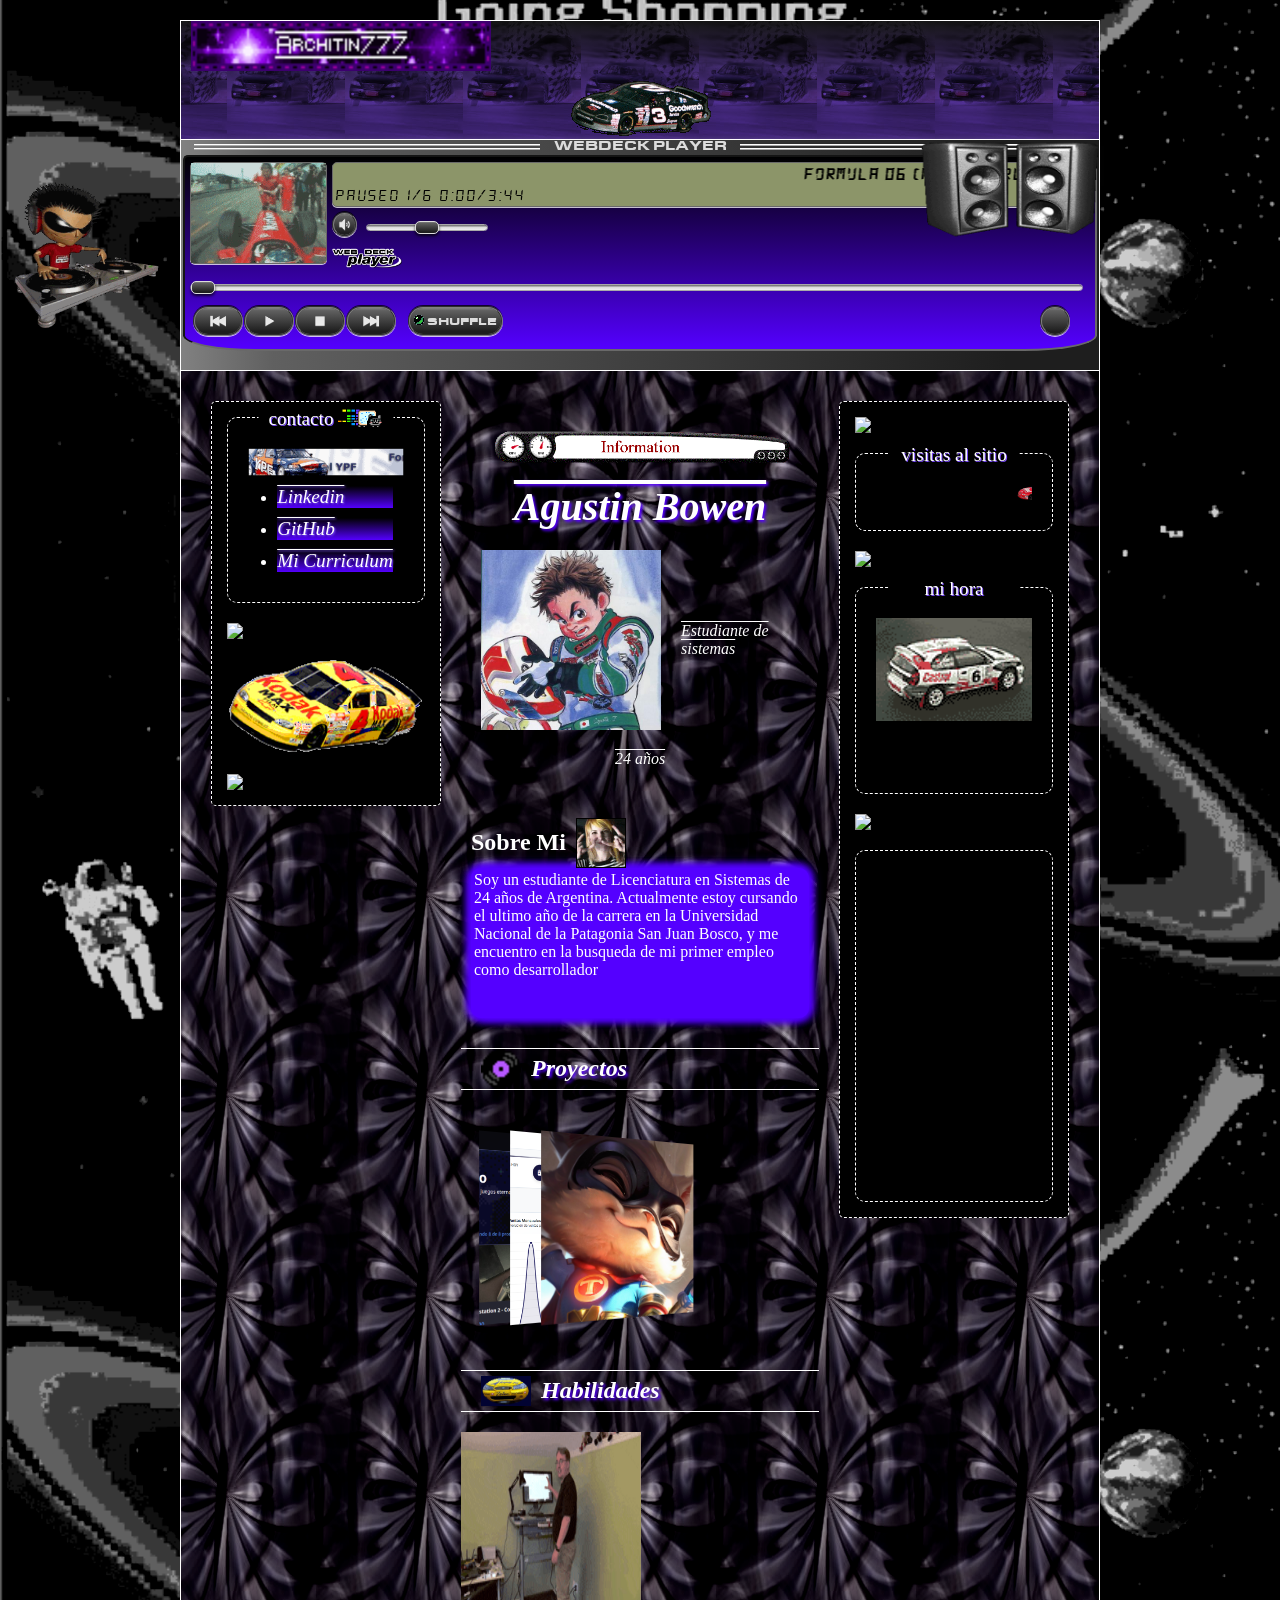
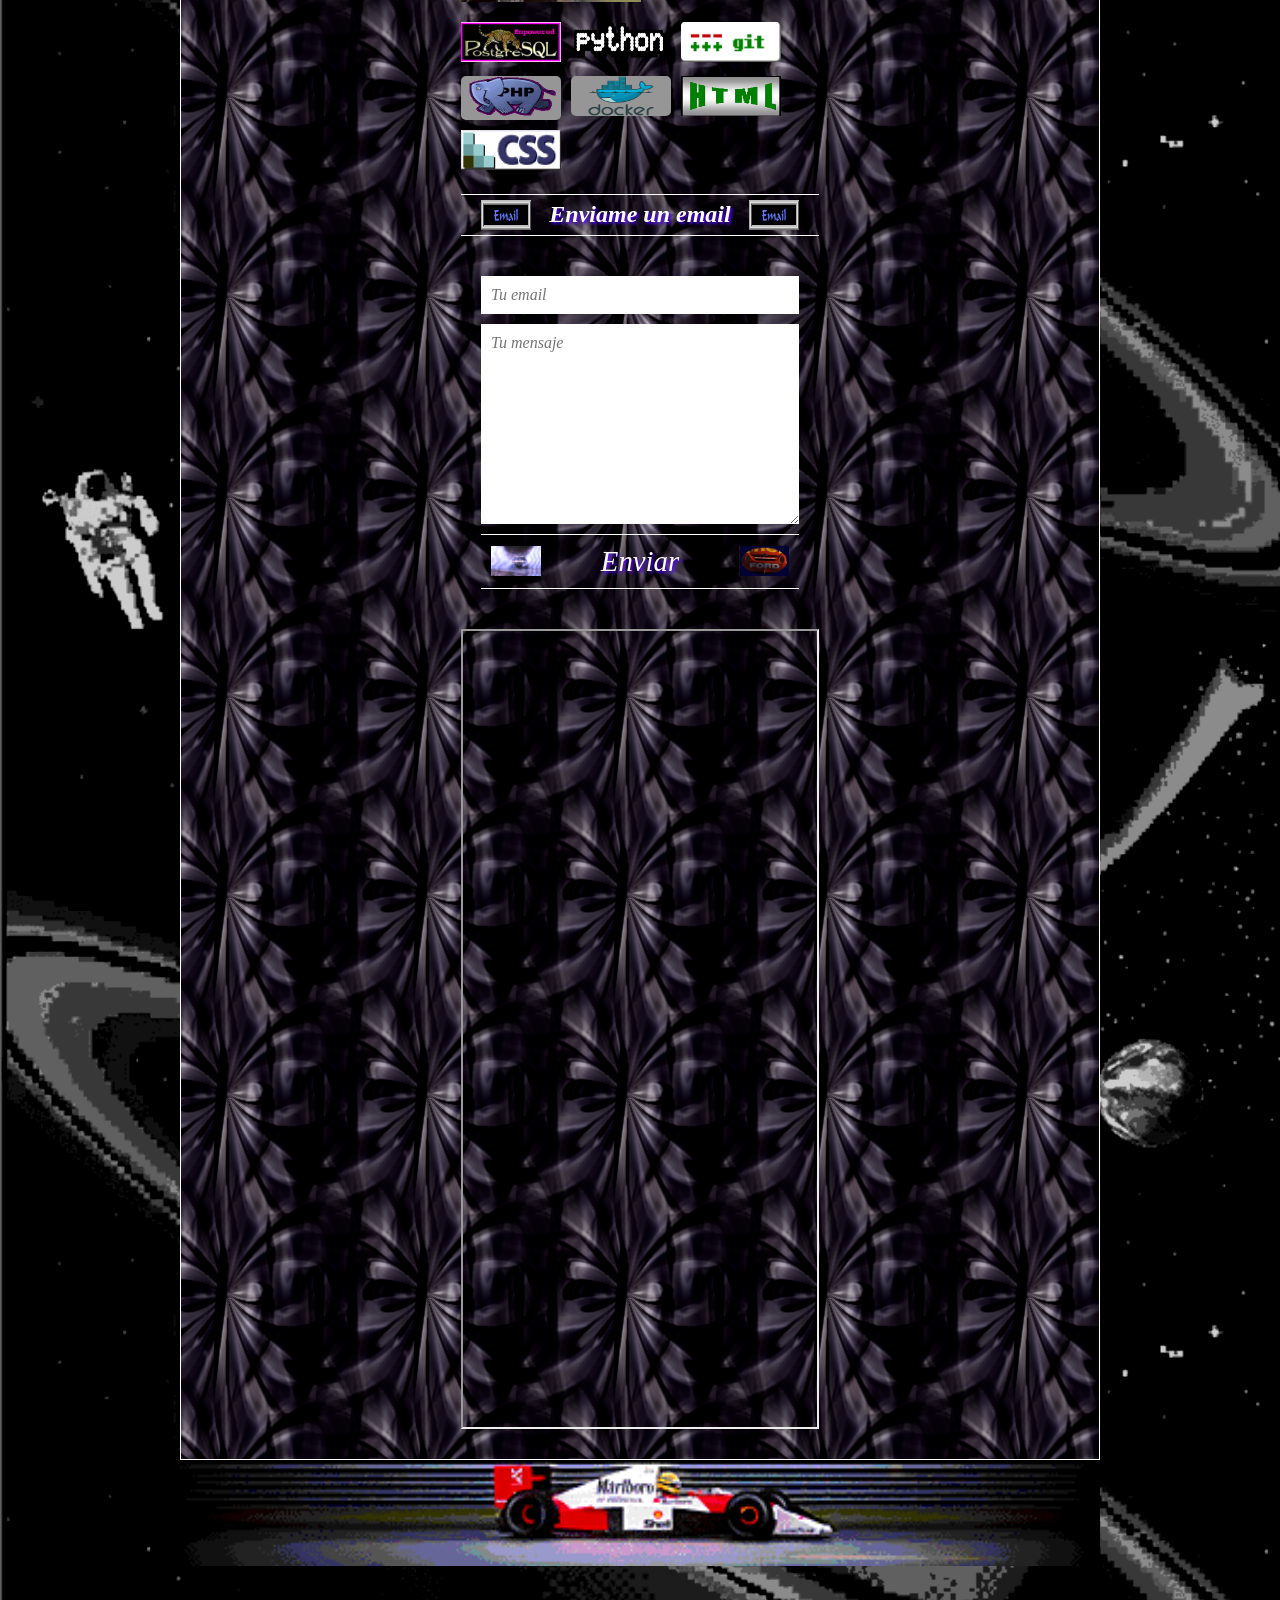
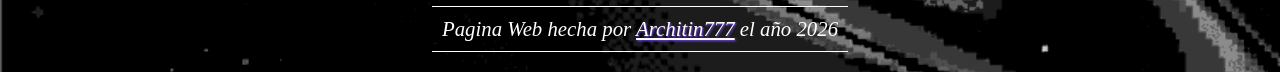
==== index.html @ ada879ee "guestbook y chat" ====
<!DOCTYPE html>
<html lang="en">

<head>
    <meta charset="UTF-8">
    <meta name="viewport" content="width=device-width, initial-scale=1.0">
    <title>Architin777</title>
    <link rel="stylesheet" href="style.css">
    <script src="script.js" defer></script>
</head>

<body>
    
    <div class="container">
        <header>
            <nav>
                <div> <img src="./imgs/architin777.gif" alt="Logo" style="width:300px; height:50px;">
                    <img src="imgs/dalesr.gif" alt="Dales R Gif" loading="lazy">
                </div>
                <ul class="nav-links">
                    <li>Bienvenidos al sitio de architin777</li>
                    <li> <img src="https://michael-murder.neocities.org/main/graphics/blinkies/dvdcrazy.gif"
                            loading="lazy"></li>
                </ul>
            </nav>
        </header>
        <div class="music-player" style="padding:0; height:230px;">
            <iframe src="./webdeck-player/index.html" style="width:100%; height:100%; border:none;"
                autoplay="1"></iframe>
            <img src="./imgs/dj.gif" class="dj-gif" alt="DJ Gif">
            <img src="./imgs/speaker.gif" class="speaker-gif" alt="Speaker Gif">
        </div>
        <main class="grid-layout">
            <section class="panel left-panel">
                <div class="card">
                    <div class="card-title">contacto <img src="./imgs/nyancatskrillex.gif" alt="Nyan Cat Skrillex Gif"
                            style="width:50px; height:20px;"></div>

                    <img src="imgs/tc2000.gif" style="width:100%; height:auto; margin-bottom:10px;">
                    <ul class="contact-links">
                        <li><a href="https://linkedin.com/in/AgustinBowen" target="_blank">Linkedin</a></li>
                        <li><a href="https://github.com/AgustinBowen" target="_blank">GitHub</a></li>
                        <li><a href="https://drive.google.com/file/d/16XlXaH6S8TQX6jD--J1VBYf2-_fUxiNt/view?usp=sharing" target="_blank">Mi Curriculum</a></li>
                    </ul>
                </div>
                <img src="https://michael-murder.neocities.org/main/graphics/blinkies/evanescence.gif">
                <img src="imgs/nascar2.gif">
                <img src="https://michael-murder.neocities.org/main/graphics/blinkies/paramore.gif" loading="lazy">
            </section>
            <section class="panel center-panel">
                <div class="card profile-card">
                    <img src="imgs/tacometro.gif" class="top-gif" style="width:100%; height:auto;">
                    <h2 class="profile-name">Agustin Bowen</h2>
                    <div class="profile-info">
                        <img src="./imgs/capeta.jpg" alt="Profile Picture">
                        <p>Estudiante de sistemas</p>
                    </div>
                    <p>24 años</p>
                </div>
                <div class="glowpad">
                    <div class="about-header" style="display:flex; align-items:center; gap:10px;">
                        <h2 style="color:#fff;">Sobre Mi</h2>
                        <img src="./imgs/hayleyaboutme.gif" alt="About Gif" style="width:50px; height:50px; ">
                    </div>
                    <div class="glow">
                        Soy un estudiante de Licenciatura en Sistemas de 24 años de Argentina.
                        Actualmente estoy cursando el ultimo año de la carrera en la Universidad Nacional de la
                        Patagonia San Juan Bosco, y me encuentro en la busqueda de mi primer empleo como desarrollador
                    </div>
                </div>
                <div class="projects-card">
                    <div class="projects-header">
                        <img src="./imgs/vinyl.gif">
                        <h2>Proyectos</h2>
                    </div>
                    <div id="vinyl-gallery">
                        <a href="github.com/architin777" target="_blank">
                            <div class="vinyl-item">
                                <div class="vinyl">
                                    <img src="./imgs/elcartucho.PNG" alt="">
                                </div>
                                <span class="title">El Cartucho - ECommerce</span>
                            </div>
                        </a>
                        <a href="https://github.com/AgustinBowen/ElCartucho-Admin" target="_blank">
                            <div class="vinyl-item">
                                <div class="vinyl">
                                    <img src="./imgs/elcartuchoadmin.PNG" alt="">
                                </div>
                                <span class="title">El Cartucho - Admin Panel</span>
                            </div>
                        </a>
                        <a href="https://github.com/AgustinBowen/CapitanTeemo" target="_blank">
                            <div class="vinyl-item">
                                <div class="vinyl">
                                    <img src="./imgs/capitanteemo.jpg" alt="">
                                </div>
                                <span class="title">Capitan Teemo - IDS Notificaciones Discord Bot</span>
                            </div>
                        </a>
                    </div>
                </div>
                <div class="card skills-card">
                    <div class="skills-header">
                        <img src="./imgs/racing.gif" alt="Email Header Gif" style="width:50px; height:30px;">
                        <h2>Habilidades</h2>
                    </div>
                    <div class="skills-gif-container">
                        <img src="./imgs/linus.gif" class="skills-gif" alt="Skills Gif">
                    </div>
                    <div class="skills-grid">
                        <div class="skill-sticker">
                            <img src="imgs/postgresql.PNG" alt="PostgreSQL">
                        </div>
                        <div class="skill-sticker">
                            <img src="imgs/python90slogo.png" alt="Python">
                        </div>
                        <div class="skill-sticker">
                            <img src="imgs/git.png" alt="Git">
                        </div>
                        <div class="skill-sticker" style="background-color:#969696; border-radius:5px;">
                            <img src="imgs/php.gif" alt="PHP">
                        </div>
                        <div class="skill-sticker">
                            <img src="imgs/docker.png" alt="Docker"
                                style="background-color:#969696; border-radius:5px;">
                        </div>
                        <div class="skill-sticker">
                            <img src="imgs/html.gif" alt="HTML">
                        </div>
                        <div class="skill-sticker">
                            <img src="imgs/css.gif" alt="CSS">
                        </div>
                    </div>
                </div>
                <div class="card email-card">
                    <div class="email-header">
                        <img src="./imgs/emailsendme.gif" alt="Email Header Gif" style="width:50px; height:30px;">
                        <h2 style="color:#fff;">Enviame un email</h2>
                        <img src="./imgs/emailsendme.gif" alt="Email Header Gif" style="width:50px; height:30px;">
                    </div>
                    <form action="https://formspree.io/f/xqejywbz" method="POST" class="contact-form">

                        <input style="font-style: italic; font-family: 'Times New Roman', Times, serif;" type="email" placeholder="Tu email" name="email" minlength="5" maxlength="100" required>

                        <textarea style="font-style: italic; font-family: 'Times New Roman', Times, serif;" name="message" placeholder="Tu mensaje" minlength="10" maxlength="1000"
                            required></textarea>

                        <button type="submit">
                            <img src="./imgs/wrc.gif" width="50" height="30">
                            Enviar
                            <img src="./imgs/v8supercars.gif" width="50" height="30">
                        </button>
                        <input type="text" name="_gotcha" style="display:none" tabindex="-1" autocomplete="off">
                    </form>
                    <p id="status"></p>
                    <div class="email-footer"></div>
                </div>
                <iframe src="https://architin777.atabook.org" style="height: 800px !important;"></iframe>
            </section>

            <section class="panel right-panel">
                <img src="https://y2k.neocities.org/blinkiez/tumblr_p011es475W1w5gvx6o2_250.gif" />
                <div class="card">
                    <img src="imgs/dalejr.gif" style="width:100%; height:auto; margin-bottom:10px;">
                    <div class="card-title">visitas al sitio</div>
                    <script type="text/javascript" src="https://counter.websiteout.com/js/30/0/0/0"></script>
                </div>
                <img
                    src="https://64.media.tumblr.com/6d12a2374206fe6e8fde0798e3e32894/b4a8996229d50d4f-94/s250x400/3acc1cd69506129cb3b230f1a2d5765969d5869c.gifv" />
                <div class="card">
                    <img src="imgs/toyotawrc.gif" style="width:100%; height:auto;">
                    <div class="card-title">mi hora</div>
                    <iframe
                        src="https://free.timeanddate.com/clock/iafj0nvs/n4109/tlar4/fn15/fs16/fcfff/tct/pct/ftbiu/bas0/bacc7acff/pa8/tt0/tw1/tm1/th1/ta1/tb4"
                        frameborder="0" width="174" height="52" allowtransparency="true"
                        class="time-date-clock"></iframe>
                </div>
                <img src="https://y2k.neocities.org/blinkiez/tumblr_p1yz3hCS6m1weku4wo6_250.gif" />
                <div class="card">
                    <iframe src="https://www3.cbox.ws/box/?boxid=3555483&boxtag=EYvEAg" width="100%" height="300" allowtransparency="yes" allow="autoplay" frameborder="0" marginheight="0" marginwidth="0" scrolling="auto"></iframe>	
                </div>
            </section>

        </main>
        <img src="imgs/senna.gif" class="bottom-gif" />
    </div>
</body>
<footer>
    <p>Pagina Web hecha por <a href="https://github.com/AgustinBowen">Architin777</a> el año 2026</p>
</footer>

</html>
---- style.css ----
a,
button {
    cursor: url('./cursors/Troll\ Face\ -\ Normal\ Select.cur'), pointer;
}

input,
textarea {
    cursor: url('./cursors/Troll\ Face\ -\ Text\ Select.cur'), text;
}

* {
    margin: 0;
    padding: 0;
    box-sizing: border-box;
    cursor: url('./cursors/Troll\ Face\ -\ Normal\ Select.cur'), auto !important;
}

body {
    display: flex;
    justify-content: center;
    flex-direction: column;
    align-items: center;
    position: relative;
    font-family: 'Times New Roman', cursive, sans-serif;

}
footer{
    color: #fff;
    margin-block: 20px;
    font-size: 1.3rem;
    font-style: italic;
    border-top: 1px solid #fff;
    border-bottom: 1px solid #fff;
    padding: 10px;
}

footer a {
    color: #fff;
    text-shadow: 1px 1px 2px #7c4dff;
    font-style: italic;
}

footer a:hover {
    text-shadow: 2px 2px 3px #5400ff;
    text-decoration: underline;
}

body::before {
    content: "";
    position: absolute;
    inset: 0;

    background-image: url('./imgs/strokes.gif');
    background-size: contain;
    background-position: center;

    filter: grayscale(100%) contrast(140%) brightness(80%);
    z-index: -1;
}

.container {
    width: 75%;
    height: 100%;
    display: flex;
    flex-direction: column;
    padding: 20px;
}

header {
    display: flex;
    justify-content: center;
    align-items: center;
    font-family: 'Courier New', sans-serif;
}

nav {
    display: flex;
    flex-direction: column;
    width: 100%;
    padding-inline: 10px;
    border: 1px solid #fff;
    border-radius: 0px;
    justify-content: space-evenly;
    height: 120px;
    position: relative;
}

nav h1 {
    font-size: 3rem;
    color: #fff;
    text-shadow: 2px 2px 3px #5400ff;
    font-family: 'Comic Sans MS', cursive, sans-serif;
}

nav::before {
    content: "";
    position: absolute;
    inset: 0;

    background:
        linear-gradient(to top,
            rgba(84, 0, 255, 0.7),
            rgba(0, 0, 0, 0.9)),
        url('./imgs/arabiandrift.jpg');

    background-size: contain;
    background-position: center;

    background-blend-mode: multiply;
    z-index: -1;
}

nav ul {
    display: flex;
    justify-content: space-between;
    align-items: center;
    padding: 10px;
    color: #fff;
    list-style: none;
    gap: 50px;
    background: linear-gradient(to top,
            #5400ff,
            #2a006e,
            #000);
}

.nav-links {
    color: #fff;
    font-weight: bold;
    font-family: 'Times New Roman', cursive, sans-serif;
    box-shadow: 0 0 10px #fff;
    margin-bottom: 10px;
}


main {
    min-height: 100vh;
    margin-bottom: 20px;
    position: relative;
    padding: 30px;
    border: 1px solid #fff;
}



main::before {
    content: "";
    position: absolute;
    inset: 0;

    background-image: url('./imgs/fondo90s.jpg');
    background-size: auto;
    background-repeat: repeat;
    background-position: center;

    filter: brightness(80%) contrast(150%) grayscale(50%);
    z-index: -1;
}

.grid-layout {
    display: grid;
    grid-template-columns: 230px 1fr 230px;
    /* antes 250px */
    gap: 20px;
    margin-bottom: 0px;
    align-items: start;
    /* que tome solo el alto del contenido */
}

.panel {
    display: flex;
    flex-direction: column;
    gap: 20px;
}

/* columnas laterales */
.left-panel,
.right-panel {
    background: #000;
    border: 1px dashed #fff;

    padding: 15px;
    border-radius: 5px;

    height: fit-content;
}

.card {
    position: relative;
    background: rgba(0, 0, 0, 0.9);
    padding: 30px 20px 20px;
    color: white;

    border: 1px dashed #ffffff;
    border-radius: 10px;

    display: flex;
    justify-content: center;
    align-items: center;
    flex-direction: column;
}

.card-title {
    position: absolute;
    top: -10px;
    left: 50%;
    transform: translateX(-50%);
    color: #5400ff;
    text-shadow: 1px 1px #7c4dff;

    background: rgba(0, 0, 0);
    padding: 0 10px;
    display:flex;
    align-items: center;
    justify-content: center;

    color: #fff;
    font-size: 1.2rem;
    white-space: nowrap;
    /* evita salto de línea */
    min-width: 130px;
    /* lo estira */
    text-align: center;
}


.large-card {
    min-height: 220px;
}



.card ul {
    list-style: disc;
    margin-left: 18px;
}

@media(max-width: 1100px) {
    .grid-layout {
        grid-template-columns: 1fr;
    }
}

@media(max-width: 760px) {
    .container {
        width: 95%;
    }

    nav {
        padding-inline: 20px;
        height: auto;
    }

    nav ul {
        flex-wrap: wrap;
        gap: 10px;
    }
}

.profile-card {
    background: none !important;
    text-decoration: overline;
    border: none !important;
    color: #fff;
    display: flex;
    flex-direction: column;
    align-items: center;
    justify-content: center;
    gap: 20px;
    font-style: italic;
}

.profile-card p:hover {
    text-shadow: 2px 2px 3px #5400ff;
    text-decoration: underline;
}

.profile-info {
    gap: 20px;
    display: flex;
    align-items: center;
}

.profile-name {
    font-size: 2.5rem;
    text-shadow: 2px 2px 3px #5400ff;
}

.profile-card img {
    width: 180px;
    height: 180px;
}

.contact-card {
    position: relative;
}


.contact-form {
    display: flex;
    flex-direction: column;
    gap: 10px;
    padding: 20px;
    font-size: 2rem;
    border-radius: 20px;
    width: 100%;
}

.contact-form input,
.contact-form textarea {
    padding: 10px;
    border: none;
    font-size: 1rem;
}

.contact-form textarea {
    height: 200px;
}

.contact-form button {
    padding: 10px;
    display:flex;
    justify-content: space-between;
    align-items: center;
    border: none;
    color: #fff;
    font-style: italic;
    border-top: 1px solid #fff;
    border-bottom: 1px solid #fff;
    background: transparent;
    font-size: 1.8rem;
    cursor: pointer;
    font-family: 'Times New Roman', cursive, sans-serif;
    text-shadow: 2px 2px 3px #5400ff;
}

.contact-form button:hover {
    text-shadow: 2px 2px 3px #5400ff;
    text-decoration: underline;
}

.form-title {
    text-shadow: 2px 2px 3px #5400ff;
}

.contact-links {
    list-style: square;
    margin-left: 18px;
}

.contact-links li {
    margin-bottom: 10px;
    background: linear-gradient(to top,
            #5400ff,
            #000);

}

.contact-links a {
    color: #fff;
    font-size: 1.2rem;
    text-shadow: 1px 1px 2px #7c4dff;
    text-decoration: overline;
    font-style: italic;
}
.contact-links a:hover {
    text-shadow: 2px 2px 3px #5400ff;
    text-decoration: underline;
}

.about-card {
    background: linear-gradient(to top,
            #5400ff,
            #000);
}

.about-card h2 {
    text-shadow: 2px 2px 3px #5400ff;
}

.about-card p {
    font-size: 0.9rem;
    line-height: 1.5;
}

.glowpad {
    margin: 0 auto;
    padding: 10px;
    width: 100%;
    box-sizing: border-box;
}

.glow {
    margin: 0 auto;
    width: 100%;
    height: 150px;
    border: 3px solid #5400ff;
    background: #5400ff;
    border-radius: 10px;
    box-shadow: 0px 0px 10px #5400ff, 0px 0px 10px #5400ff, 0px 0px 10px #5400ff, 0px 0px 10px #5400ff, 0px 0px 14px #5400ff;
    color: white;
    overflow-y: auto;
}


/*PROYECTOS VINILOS*/
.projects-card {
    overflow: hidden;
    background: transparent !important;
}

.projects-card h2 {
    text-shadow: 2px 2px 3px #5400ff;
}

#vinyl-gallery {
    width: 100%;
    height: 240px;

    display: flex;
    align-items: center;

    gap: 6px;

    overflow-x: auto;
    overflow-y: hidden;

    padding: 10px;
}

#vinyl-gallery::-webkit-scrollbar {
    height: 8px;
}

#vinyl-gallery::-webkit-scrollbar-thumb {
    background: transparent;
}

.vinyl-item {
    position: relative;
}

.vinyl {
    width: 25px;
    transition: .5s;
    perspective: 500px;
}

.vinyl:hover {
    width: 180px;
}

.vinyl img {
    width: 180px;
    height: 180px;

    object-fit: cover;


    transform: rotateY(25deg);

    transition: .5s;

}

.vinyl:hover img {
    transform: rotateY(10deg) scale(1.05);
}

.title {
    position: absolute;

    width: 180px;
    bottom: -25px;
    left: 0;

    opacity: 0;

    color: white;
    text-align: center;

    font-size: .8rem;

    transition: .3s;
}

.vinyl:hover+.title {
    opacity: 1;
}

.projects-header {
    margin-bottom: 20px;
    display: flex;
    align-items: center;
    width: 100%;
    height: 30px;
    gap: 10px;
    border-top: 1px solid #fff;
    border-bottom: 1px solid #fff;
    color: #fff;
    text-shadow: 2px 2px 3px #5400ff;
    padding: 20px;
    font-size: 1rem;
    font-style: italic;
}

.projects-header img {
    width: 40px;
    height: 40px;
}

main {
    min-height: 100vh;
    position: relative;
}

/* reemplazá esto que ya tenés: */
.webdeck-player-container {
    position: absolute;
    width: 600px;
    height: 250px;
    bottom: 20px;
    right: 20px;
    z-index: 1000;
}

.webdeck-player-container iframe {
    width: 100%;
    height: 100%;
    border: none;
}

.music-player {
    display: flex;
    justify-content: space-between;
    align-items: center;
    color: #fff;

    background: #000;
    border-left: 1px solid #fff;
    border-right: 1px solid #fff;

    position: relative;



    padding: 15px;
}

.player-info {
    display: flex;
    gap: 15px;
    align-items: center;
}

.player-info img {
    width: 60px;
    height: 60px;

    object-fit: cover;

    border: 2px solid #5400ff;
}

.player-controls {
    display: flex;
    align-items: center;
    gap: 10px;
}

.player-controls button {
    background: black;
    color: #fff;

    border: 1px solid #5400ff;

    padding: 8px;

    cursor: pointer;
}

#progress {
    width: 250px;
}

#volume {
    width: 100px;
}

.dj-gif {
    position: absolute;
    width: 150px;
    height: 150px;
    left: -170px;
    z-index: 1;
}

.speaker-gif {
    position: absolute;
    width: 200px;
    height: 100px;
    top: 0px;
    right: -20px;
    z-index: 1;
}


.skills-card{
    background: transparent !important;
    padding: 0 !important;
    border: none !important;
    display: flex;
}

.skills-header {
    margin-bottom: 20px;
    display: flex;
    align-items: center;
    gap: 10px;
    width: 100%;
    height: 30px;
    background-color: transparent;
    border-top: 1px solid #fff;
    border-bottom: 1px solid #fff;
    color: #fff;
    text-shadow: 2px 2px 3px #5400ff;
    padding: 20px;
    font-size: 1rem;
    font-style: italic;
}

.skills-gif-container{
    display: flex;
    justify-content: start;
    width: 100%;
    margin-bottom: 20px;
}

.skill-sticker>img {
    width: 100px;
    height: 40px;
}

.skills-grid {
    display: flex;
    flex-wrap: wrap;
    gap: 10px;
    width: 100%;
    justify-content: start;
}

.skills-gif {
    width: 180px;
    height: 170px;
}

.bottom-gif {
    width: 100%;
    height: auto;
    display: block;
    object-fit: cover;
}


.email-card{
    background: transparent !important;
    padding: 0 !important;
    border: none !important;
    display: flex;
}

.email-header {
    margin-bottom: 20px;
    display: flex;
    align-items: center;
    justify-content: space-between;
    width: 100%;
    height: 30px;
    background-color: transparent;
    border-top: 1px solid #fff;
    border-bottom: 1px solid #fff;
    color: #fff;
    text-shadow: 2px 2px 3px #5400ff;
    padding: 20px;
    font-size: 1rem;
    font-style: italic;
}
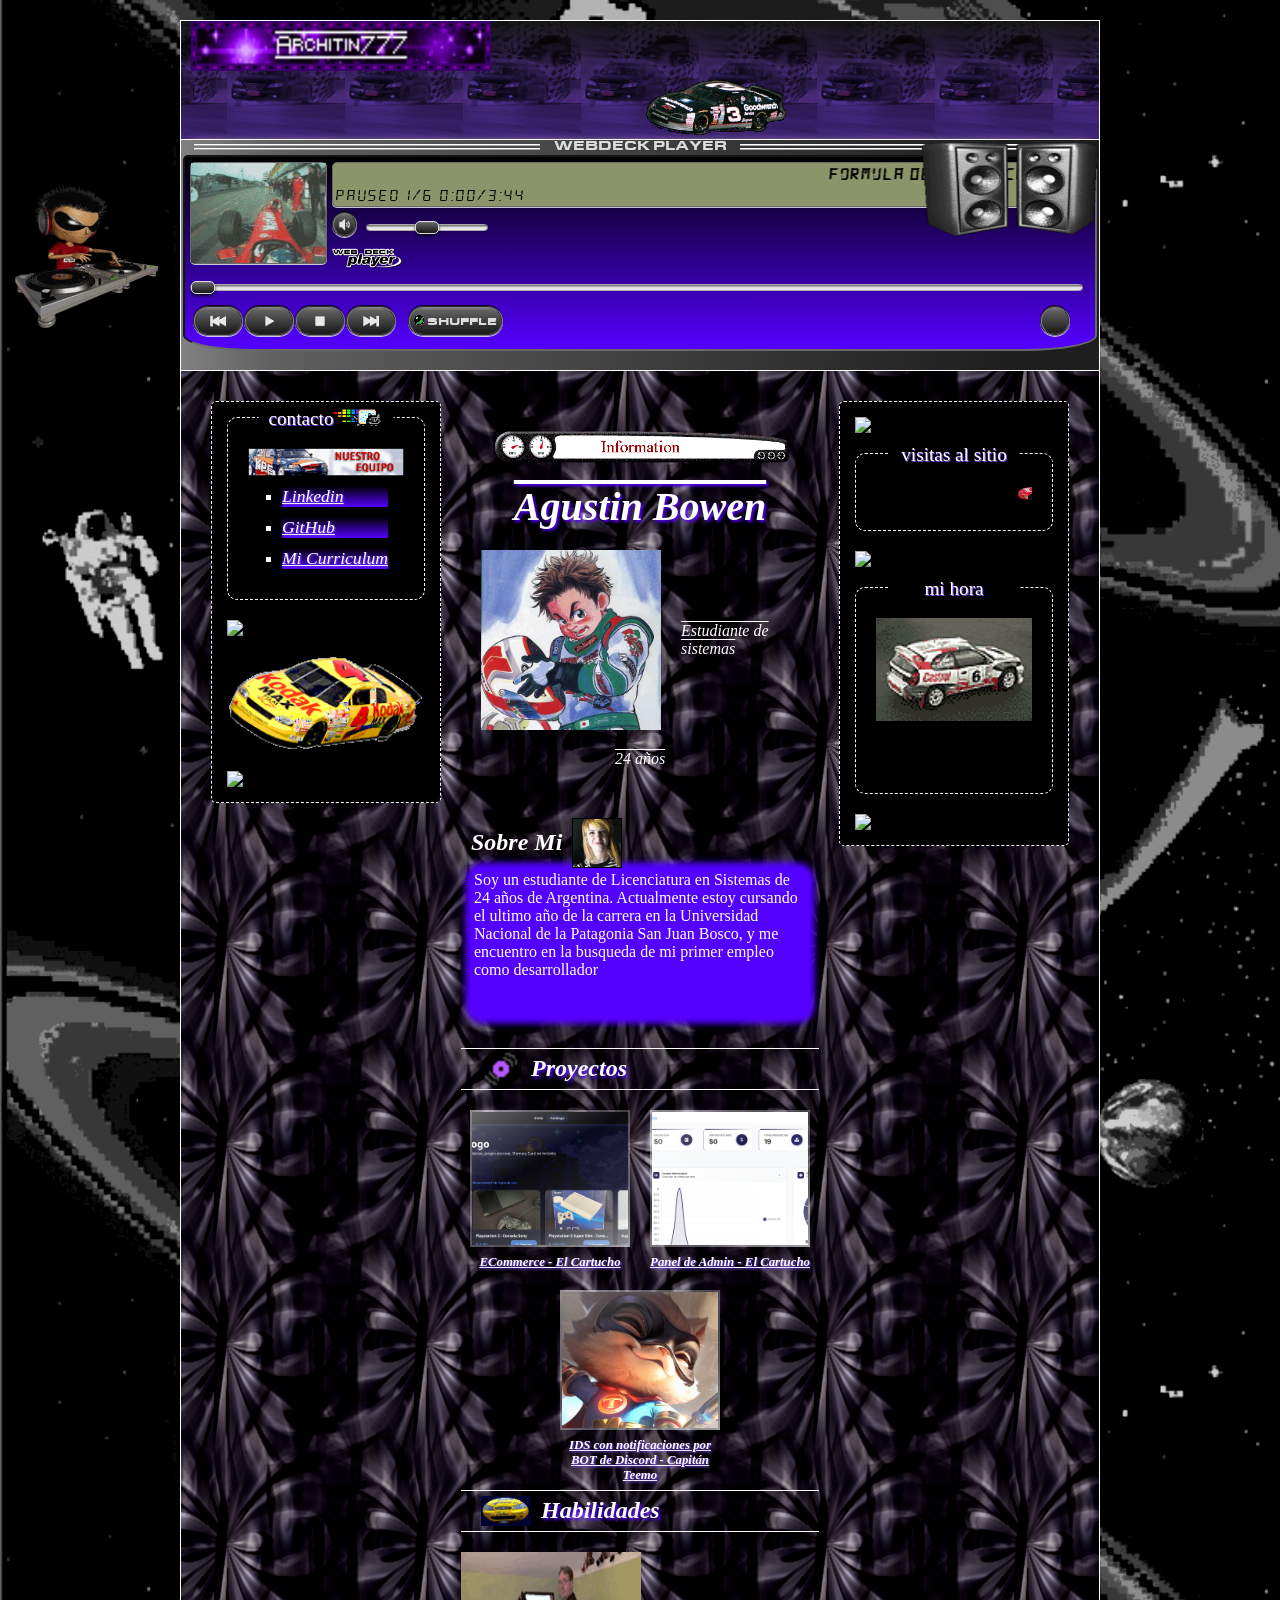
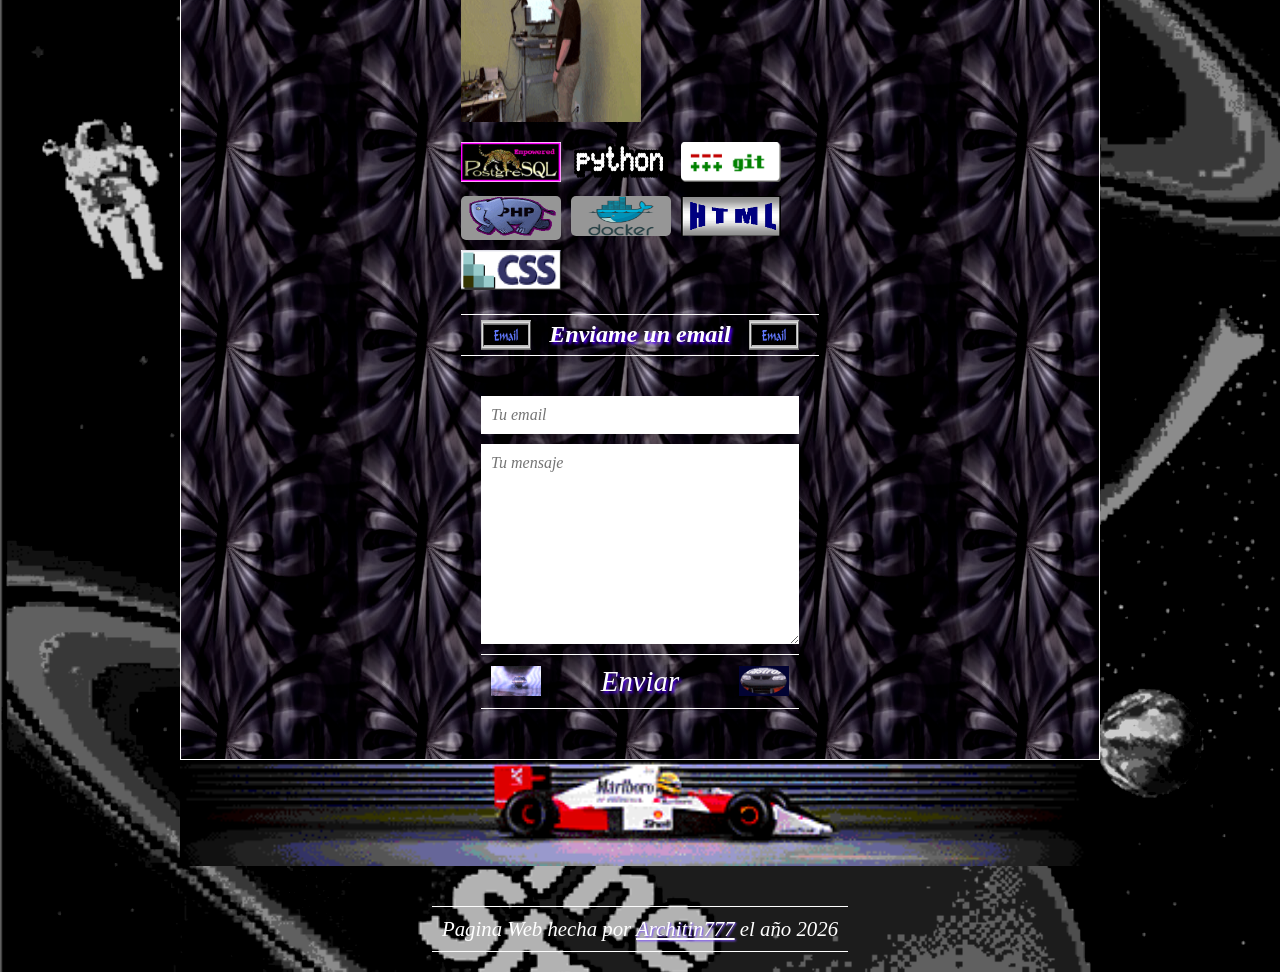
==== commit 46eb9cdd: "rediseño de los vinilos, ahora son cds y pequeños ajustes de estilos" ====
--- a/index.html
+++ b/index.html
@@ -10,7 +10,6 @@
 </head>
 
 <body>
-    
     <div class="container">
         <header>
             <nav>
@@ -40,7 +39,8 @@
                     <ul class="contact-links">
                         <li><a href="https://linkedin.com/in/AgustinBowen" target="_blank">Linkedin</a></li>
                         <li><a href="https://github.com/AgustinBowen" target="_blank">GitHub</a></li>
-                        <li><a href="https://drive.google.com/file/d/16XlXaH6S8TQX6jD--J1VBYf2-_fUxiNt/view?usp=sharing" target="_blank">Mi Curriculum</a></li>
+                        <li><a href="https://drive.google.com/file/d/16XlXaH6S8TQX6jD--J1VBYf2-_fUxiNt/view?usp=sharing"
+                                target="_blank">Mi Curriculum</a></li>
                     </ul>
                 </div>
                 <img src="https://michael-murder.neocities.org/main/graphics/blinkies/evanescence.gif">
@@ -69,36 +69,34 @@
                     </div>
                 </div>
                 <div class="projects-card">
+
                     <div class="projects-header">
                         <img src="./imgs/vinyl.gif">
                         <h2>Proyectos</h2>
                     </div>
-                    <div id="vinyl-gallery">
-                        <a href="github.com/architin777" target="_blank">
-                            <div class="vinyl-item">
-                                <div class="vinyl">
-                                    <img src="./imgs/elcartucho.PNG" alt="">
-                                </div>
-                                <span class="title">El Cartucho - ECommerce</span>
+                    <div class="projects-layout">
+
+                        <div class="recordPlayer">
+                            <div class="cd-case">
+                                <img class="cover" src="imgs/elcartucho.PNG">
                             </div>
-                        </a>
-                        <a href="https://github.com/AgustinBowen/ElCartucho-Admin" target="_blank">
-                            <div class="vinyl-item">
-                                <div class="vinyl">
-                                    <img src="./imgs/elcartuchoadmin.PNG" alt="">
-                                </div>
-                                <span class="title">El Cartucho - Admin Panel</span>
+                            <a class="cd-title" href="https://elcartucho.vercel.app/" target="_blank">ECommerce - El Cartucho</a>
+                        </div>
+
+                        <div class="recordPlayer">
+                            <div class="cd-case">
+                                <img class="cover" src="imgs/elcartuchoadmin.PNG">
                             </div>
-                        </a>
-                        <a href="https://github.com/AgustinBowen/CapitanTeemo" target="_blank">
-                            <div class="vinyl-item">
-                                <div class="vinyl">
-                                    <img src="./imgs/capitanteemo.jpg" alt="">
-                                </div>
-                                <span class="title">Capitan Teemo - IDS Notificaciones Discord Bot</span>
+                            <a class="cd-title" href="https://el-cartucho.vercel.app/" target="_blank">Panel de Admin - El Cartucho</a>
+                        </div>
+                        <div class="recordPlayer">
+                            <div class="cd-case">
+                                <img class="cover" src="imgs/capitanteemo.jpg">
                             </div>
-                        </a>
+                            <a class="cd-title" href="https://github.com/AgustinBowen/CapitanTeemo" target="_blank"> IDS con notificaciones por BOT de Discord - Capitán Teemo</a>
+                        </div>
                     </div>
+
                 </div>
                 <div class="card skills-card">
                     <div class="skills-header">
@@ -141,10 +139,11 @@
                     </div>
                     <form action="https://formspree.io/f/xqejywbz" method="POST" class="contact-form">
 
-                        <input style="font-style: italic; font-family: 'Times New Roman', Times, serif;" type="email" placeholder="Tu email" name="email" minlength="5" maxlength="100" required>
+                        <input style="font-style: italic; font-family: 'Times New Roman', Times, serif;" type="email"
+                            placeholder="Tu email" name="email" minlength="5" maxlength="100" required>
 
-                        <textarea style="font-style: italic; font-family: 'Times New Roman', Times, serif;" name="message" placeholder="Tu mensaje" minlength="10" maxlength="1000"
-                            required></textarea>
+                        <textarea style="font-style: italic; font-family: 'Times New Roman', Times, serif;"
+                            name="message" placeholder="Tu mensaje" minlength="10" maxlength="1000" required></textarea>
 
                         <button type="submit">
                             <img src="./imgs/wrc.gif" width="50" height="30">
@@ -156,7 +155,6 @@
                     <p id="status"></p>
                     <div class="email-footer"></div>
                 </div>
-                <iframe src="https://architin777.atabook.org" style="height: 800px !important;"></iframe>
             </section>
 
             <section class="panel right-panel">
@@ -177,9 +175,6 @@
                         class="time-date-clock"></iframe>
                 </div>
                 <img src="https://y2k.neocities.org/blinkiez/tumblr_p1yz3hCS6m1weku4wo6_250.gif" />
-                <div class="card">
-                    <iframe src="https://www3.cbox.ws/box/?boxid=3555483&boxtag=EYvEAg" width="100%" height="300" allowtransparency="yes" allow="autoplay" frameborder="0" marginheight="0" marginwidth="0" scrolling="auto"></iframe>	
-                </div>
             </section>
 
         </main>
--- a/style.css
+++ b/style.css
@@ -1,18 +1,36 @@
+/* links y botones */
 a,
 button {
-    cursor: url('./cursors/Troll\ Face\ -\ Normal\ Select.cur'), pointer;
-}
-
+    cursor: url("./cursors/Troll Face - Precision Select.cur"), pointer;
+}
+
+/* hover links */
+a:hover,
+button:hover {
+    cursor: url("./cursors/Troll Face - Precision Select.cur"), pointer;
+}
+
+/* campos de texto */
 input,
 textarea {
-    cursor: url('./cursors/Troll\ Face\ -\ Text\ Select.cur'), text;
+    cursor: url("./cursors/Troll Face - Text Select.cur"), text;
 }
 
 * {
     margin: 0;
     padding: 0;
     box-sizing: border-box;
-    cursor: url('./cursors/Troll\ Face\ -\ Normal\ Select.cur'), auto !important;
+}
+
+html,
+body,
+*{
+    font-family:
+        "Times New Roman",
+        "Liberation Serif",
+        "Nimbus Roman",
+        "Times",
+        serif;
 }
 
 body {
@@ -21,10 +39,11 @@
     flex-direction: column;
     align-items: center;
     position: relative;
-    font-family: 'Times New Roman', cursive, sans-serif;
-
-}
-footer{
+    cursor: url("./cursors/Troll Face - Normal Select.cur"), auto;
+
+}
+
+footer {
     color: #fff;
     margin-block: 20px;
     font-size: 1.3rem;
@@ -70,7 +89,6 @@
     display: flex;
     justify-content: center;
     align-items: center;
-    font-family: 'Courier New', sans-serif;
 }
 
 nav {
@@ -89,7 +107,6 @@
     font-size: 3rem;
     color: #fff;
     text-shadow: 2px 2px 3px #5400ff;
-    font-family: 'Comic Sans MS', cursive, sans-serif;
 }
 
 nav::before {
@@ -127,9 +144,9 @@
 .nav-links {
     color: #fff;
     font-weight: bold;
-    font-family: 'Times New Roman', cursive, sans-serif;
+    font-style: italic;
+    font-size: 1.2rem;
     box-shadow: 0 0 10px #fff;
-    margin-bottom: 10px;
 }
 
 
@@ -160,11 +177,9 @@
 .grid-layout {
     display: grid;
     grid-template-columns: 230px 1fr 230px;
-    /* antes 250px */
     gap: 20px;
     margin-bottom: 0px;
     align-items: start;
-    /* que tome solo el alto del contenido */
 }
 
 .panel {
@@ -210,7 +225,7 @@
 
     background: rgba(0, 0, 0);
     padding: 0 10px;
-    display:flex;
+    display: flex;
     align-items: center;
     justify-content: center;
 
@@ -319,7 +334,7 @@
 
 .contact-form button {
     padding: 10px;
-    display:flex;
+    display: flex;
     justify-content: space-between;
     align-items: center;
     border: none;
@@ -330,7 +345,6 @@
     background: transparent;
     font-size: 1.8rem;
     cursor: pointer;
-    font-family: 'Times New Roman', cursive, sans-serif;
     text-shadow: 2px 2px 3px #5400ff;
 }
 
@@ -344,11 +358,11 @@
 }
 
 .contact-links {
+    margin-left: 18px;
+}
+
+.contact-links li {
     list-style: square;
-    margin-left: 18px;
-}
-
-.contact-links li {
     margin-bottom: 10px;
     background: linear-gradient(to top,
             #5400ff,
@@ -356,22 +370,27 @@
 
 }
 
-.contact-links a {
-    color: #fff;
-    font-size: 1.2rem;
+.contact-links > li > a {
+    color: #fff;
+    font-size: 1.1rem;
     text-shadow: 1px 1px 2px #7c4dff;
+    text-decoration: underline;
+    font-style: italic;
+}
+
+.contact-links a:hover {
+    text-shadow: 2px 2px 3px #5400ff;
     text-decoration: overline;
-    font-style: italic;
-}
-.contact-links a:hover {
-    text-shadow: 2px 2px 3px #5400ff;
-    text-decoration: underline;
 }
 
 .about-card {
     background: linear-gradient(to top,
             #5400ff,
             #000);
+}
+
+.about-header{
+    font-style: italic;
 }
 
 .about-card h2 {
@@ -405,14 +424,19 @@
 
 /*PROYECTOS VINILOS*/
 .projects-card {
-    overflow: hidden;
     background: transparent !important;
+    width: 100%;
+    overflow: visible;
+    /* ← importante */
+    margin-bottom: 20px;
+    /* ← separación con la sección siguiente */
 }
 
 .projects-card h2 {
     text-shadow: 2px 2px 3px #5400ff;
 }
 
+/*
 #vinyl-gallery {
     width: 100%;
     height: 240px;
@@ -486,7 +510,7 @@
 
 .vinyl:hover+.title {
     opacity: 1;
-}
+}*/
 
 .projects-header {
     margin-bottom: 20px;
@@ -605,7 +629,7 @@
 }
 
 
-.skills-card{
+.skills-card {
     background: transparent !important;
     padding: 0 !important;
     border: none !important;
@@ -629,7 +653,7 @@
     font-style: italic;
 }
 
-.skills-gif-container{
+.skills-gif-container {
     display: flex;
     justify-content: start;
     width: 100%;
@@ -662,7 +686,7 @@
 }
 
 
-.email-card{
+.email-card {
     background: transparent !important;
     padding: 0 !important;
     border: none !important;
@@ -684,4 +708,117 @@
     padding: 20px;
     font-size: 1rem;
     font-style: italic;
+}
+
+
+:root {
+    --cd-image: url('https://fluorescent-lights.neocities.org/Digital-CD-Disk-Vector-Transparent-PNG.png');
+}
+
+.projects-layout {
+    display: flex;
+    justify-content: center;
+    gap: 20px;
+    flex-wrap: wrap;
+}
+
+.recordPlayer {
+    position: relative;
+    width: 160px;
+    height: 160px;
+    display: flex;
+    flex-direction: column;
+    align-items: center;
+    overflow: visible;
+}
+
+/* disco */
+.recordPlayer::before {
+    content: "";
+    position: absolute;
+
+    width: 120px;
+    height: 120px;
+
+    background-image: var(--cd-image);
+    background-size: contain;
+    background-repeat: no-repeat;
+
+    top: 10px;
+    right: -25px;
+
+    z-index: 0;
+
+    animation: spin 5s linear infinite;
+    transition: right .5s ease;
+}
+
+.recordPlayer:hover::before {
+    right: -65px;
+}
+
+/* caja */
+.cd-case {
+    position: relative;
+    width: 160px;
+    height: 140px;
+    z-index: 2;
+}
+
+.cd-title {
+    text-wrap: wrap;
+    font-style: italic;
+    font-weight: bold;
+    text-shadow: 1px 1px 2px #7c4dff;
+    margin-top: 8px;
+    text-align: center;
+    margin-top: 8px;
+    color: #fff;
+    font-size: 0.8rem;
+    width: 100%;
+}
+
+.cd-title:hover {
+    text-shadow: 2px 2px 3px #5400ff;
+    text-decoration: underline;
+}
+
+/* brillo solo encima de la caja */
+.cd-case::after {
+    content: "";
+    position: absolute;
+    inset: 0;
+
+    background:
+        url('https://fluorescent-lights.neocities.org/f0rzNHe.png'),
+        linear-gradient(150deg,
+            rgba(255, 255, 255, .4),
+            rgba(255, 255, 255, .2),
+            transparent 40%,
+            rgba(255, 255, 255, .1),
+            rgba(255, 255, 255, .5));
+
+    background-size: contain, cover;
+
+    pointer-events: none;
+    z-index: 3;
+}
+
+.cover {
+    width: 100%;
+    height: 100%;
+
+    object-fit: cover;
+
+    border: 2px solid rgba(255, 255, 255, .25);
+}
+
+@keyframes spin {
+    from {
+        transform: rotate(0deg);
+    }
+
+    to {
+        transform: rotate(360deg);
+    }
 }
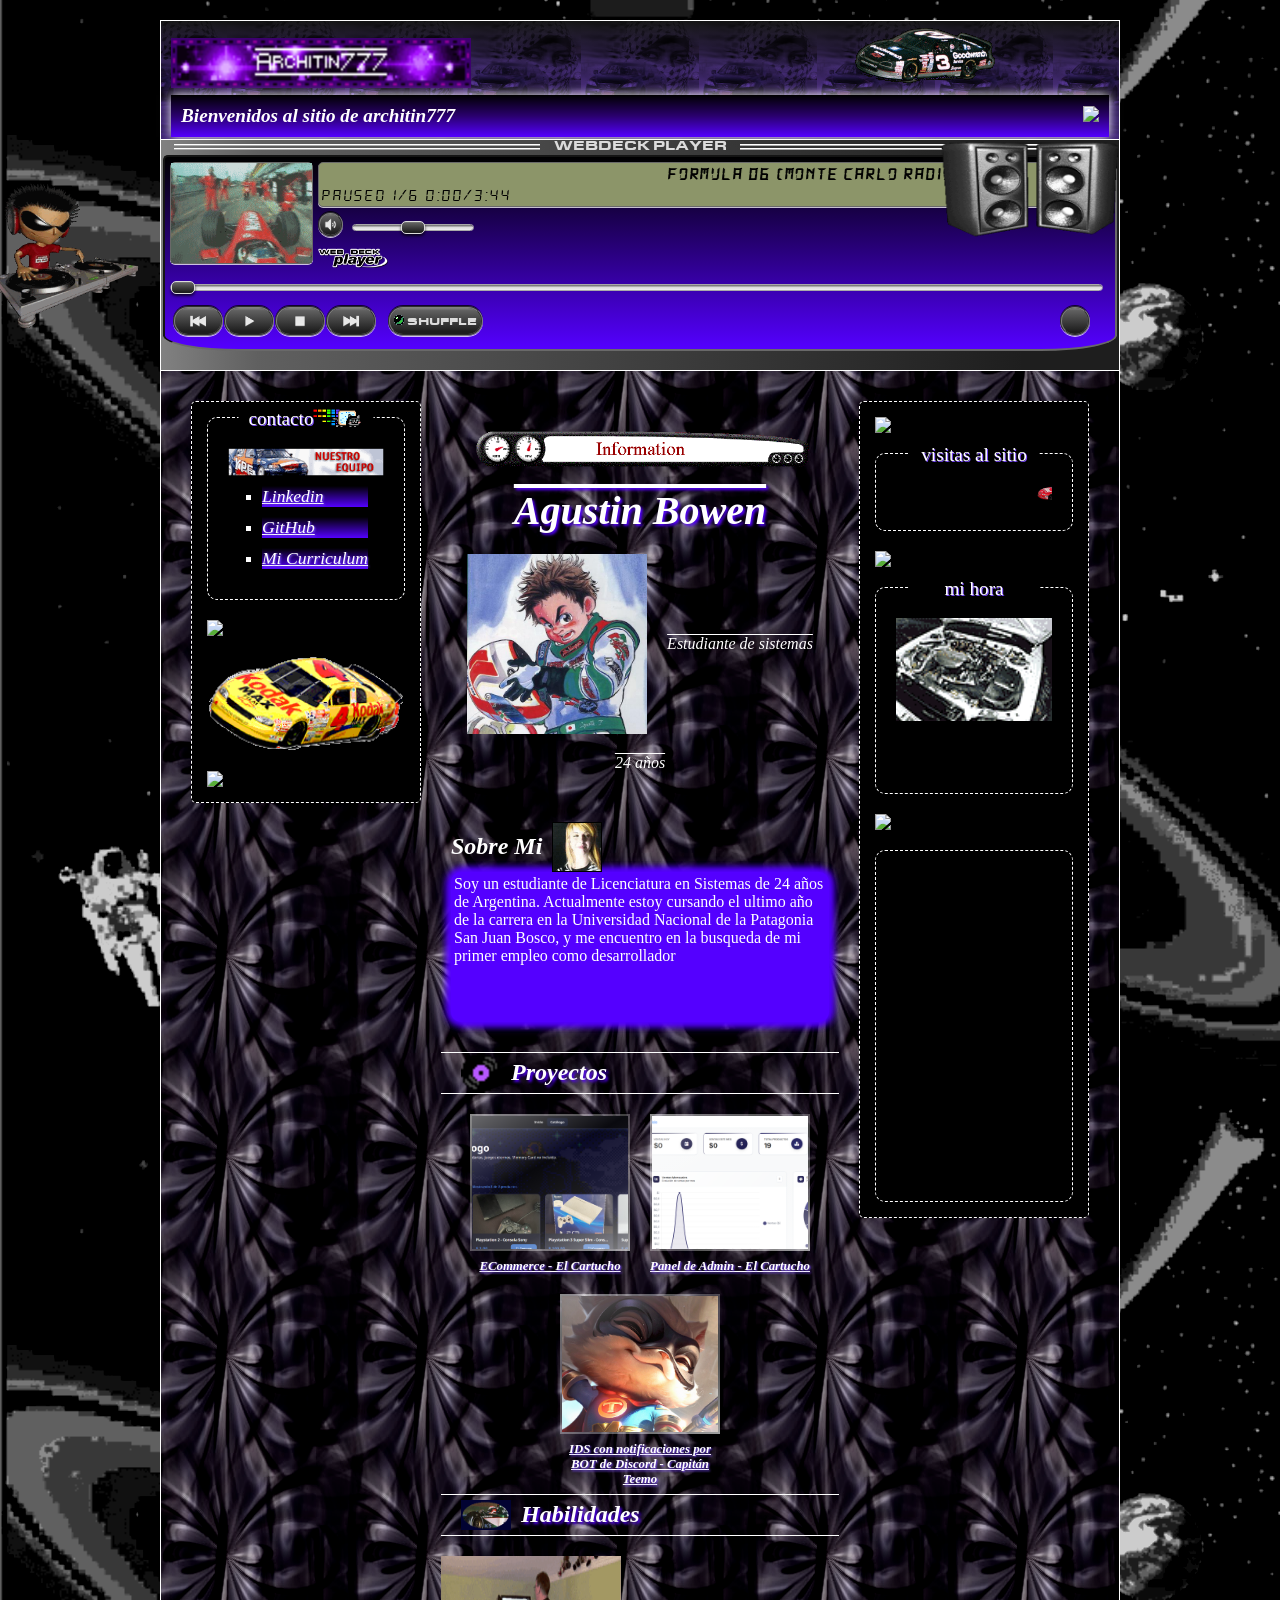
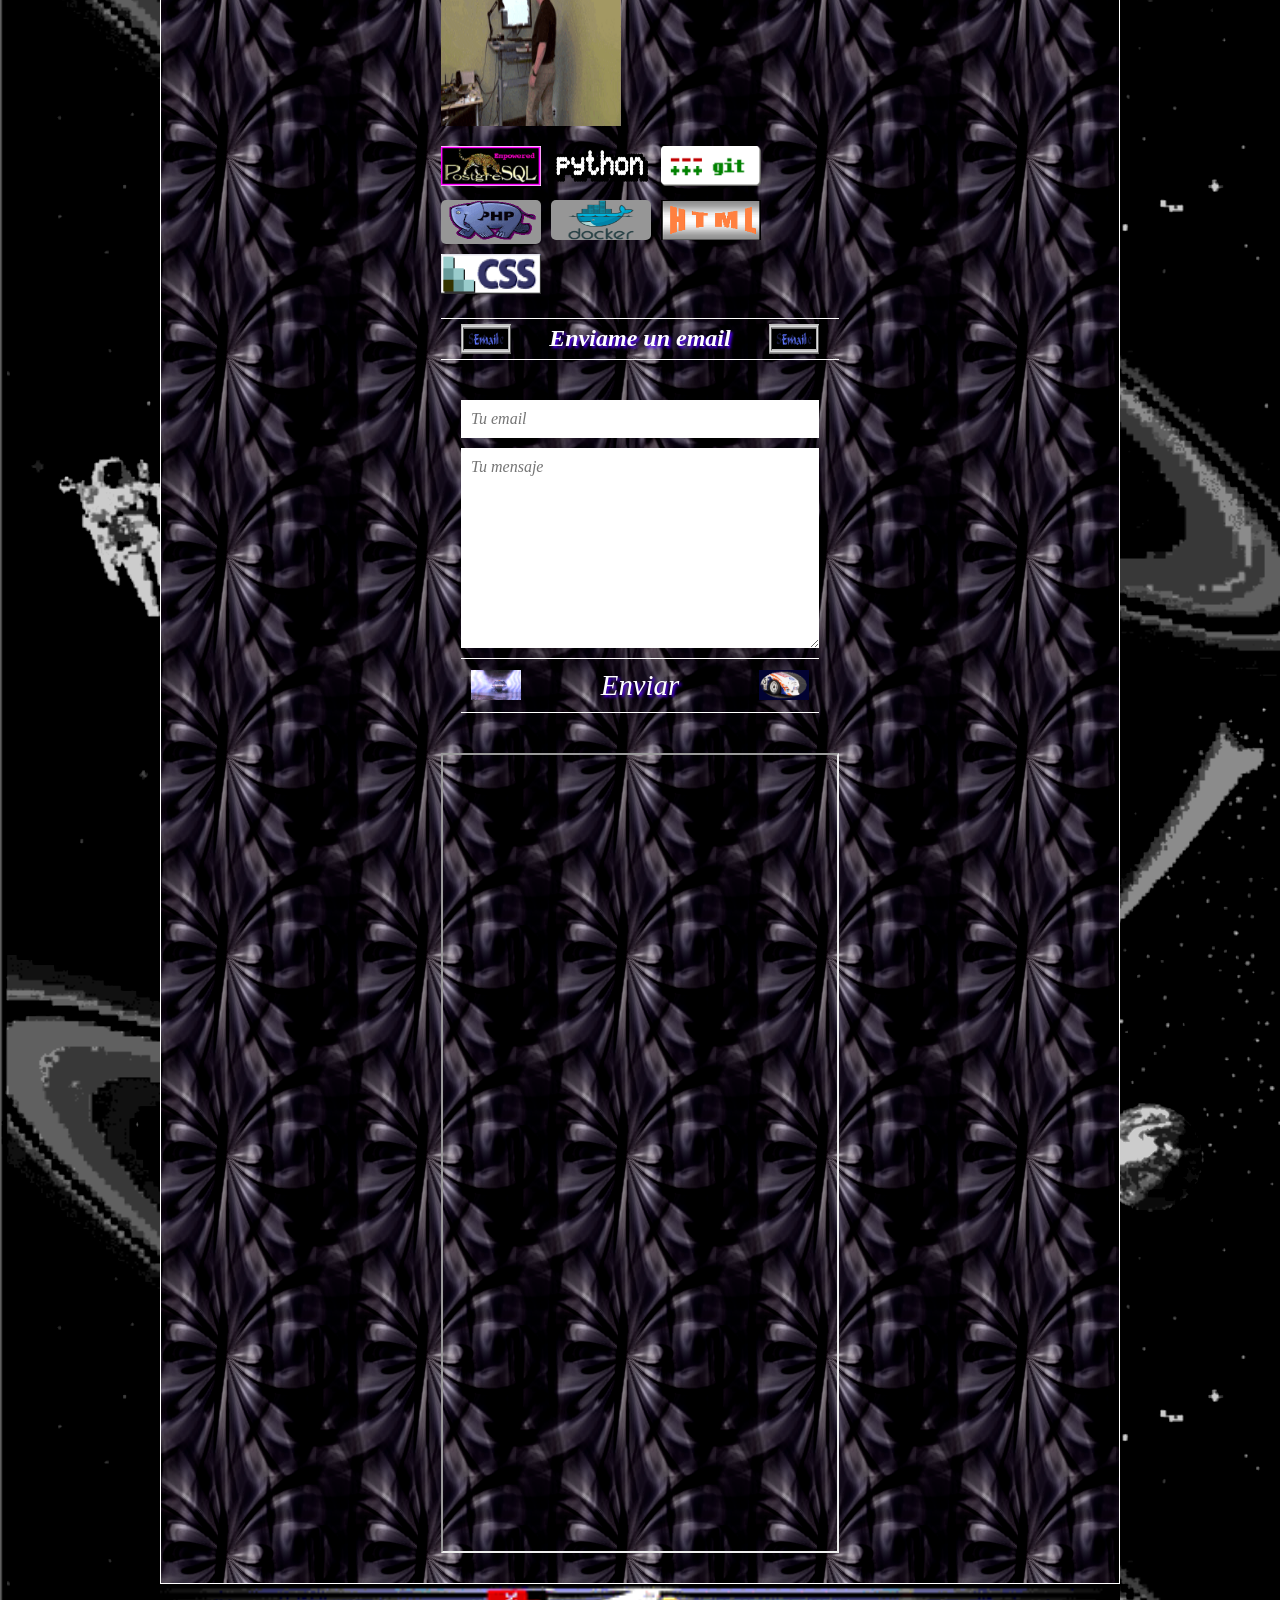
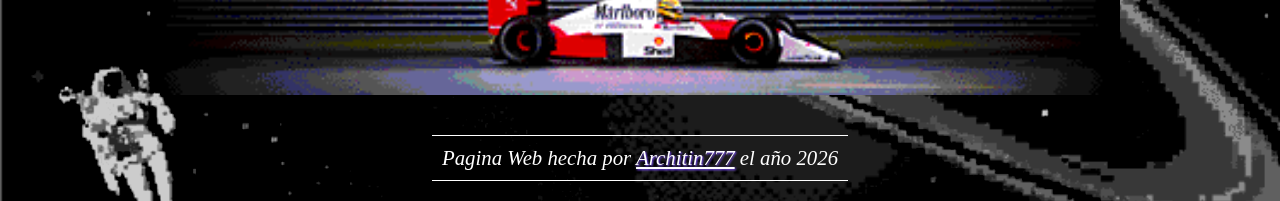
==== commit 1a2f98ef: "Merge branch 'main' of github.com:AgustinBowen/architin777 esto es un merge porque me olvide de pull" ====
--- a/index.html
+++ b/index.html
@@ -155,6 +155,7 @@
                     <p id="status"></p>
                     <div class="email-footer"></div>
                 </div>
+                <iframe src="https://architin777.atabook.org" style="height: 800px !important;"></iframe>
             </section>
 
             <section class="panel right-panel">
@@ -175,6 +176,9 @@
                         class="time-date-clock"></iframe>
                 </div>
                 <img src="https://y2k.neocities.org/blinkiez/tumblr_p1yz3hCS6m1weku4wo6_250.gif" />
+                <div class="card">
+                    <iframe src="https://www3.cbox.ws/box/?boxid=3555483&boxtag=EYvEAg" width="100%" height="300" allowtransparency="yes" allow="autoplay" frameborder="0" marginheight="0" marginwidth="0" scrolling="auto"></iframe>	
+                </div>
             </section>
 
         </main>
--- a/style.css
+++ b/style.css
@@ -82,7 +82,8 @@
     height: 100%;
     display: flex;
     flex-direction: column;
-    padding: 20px;
+    padding-block: 20px;
+    padding-inline: 0px;
 }
 
 header {
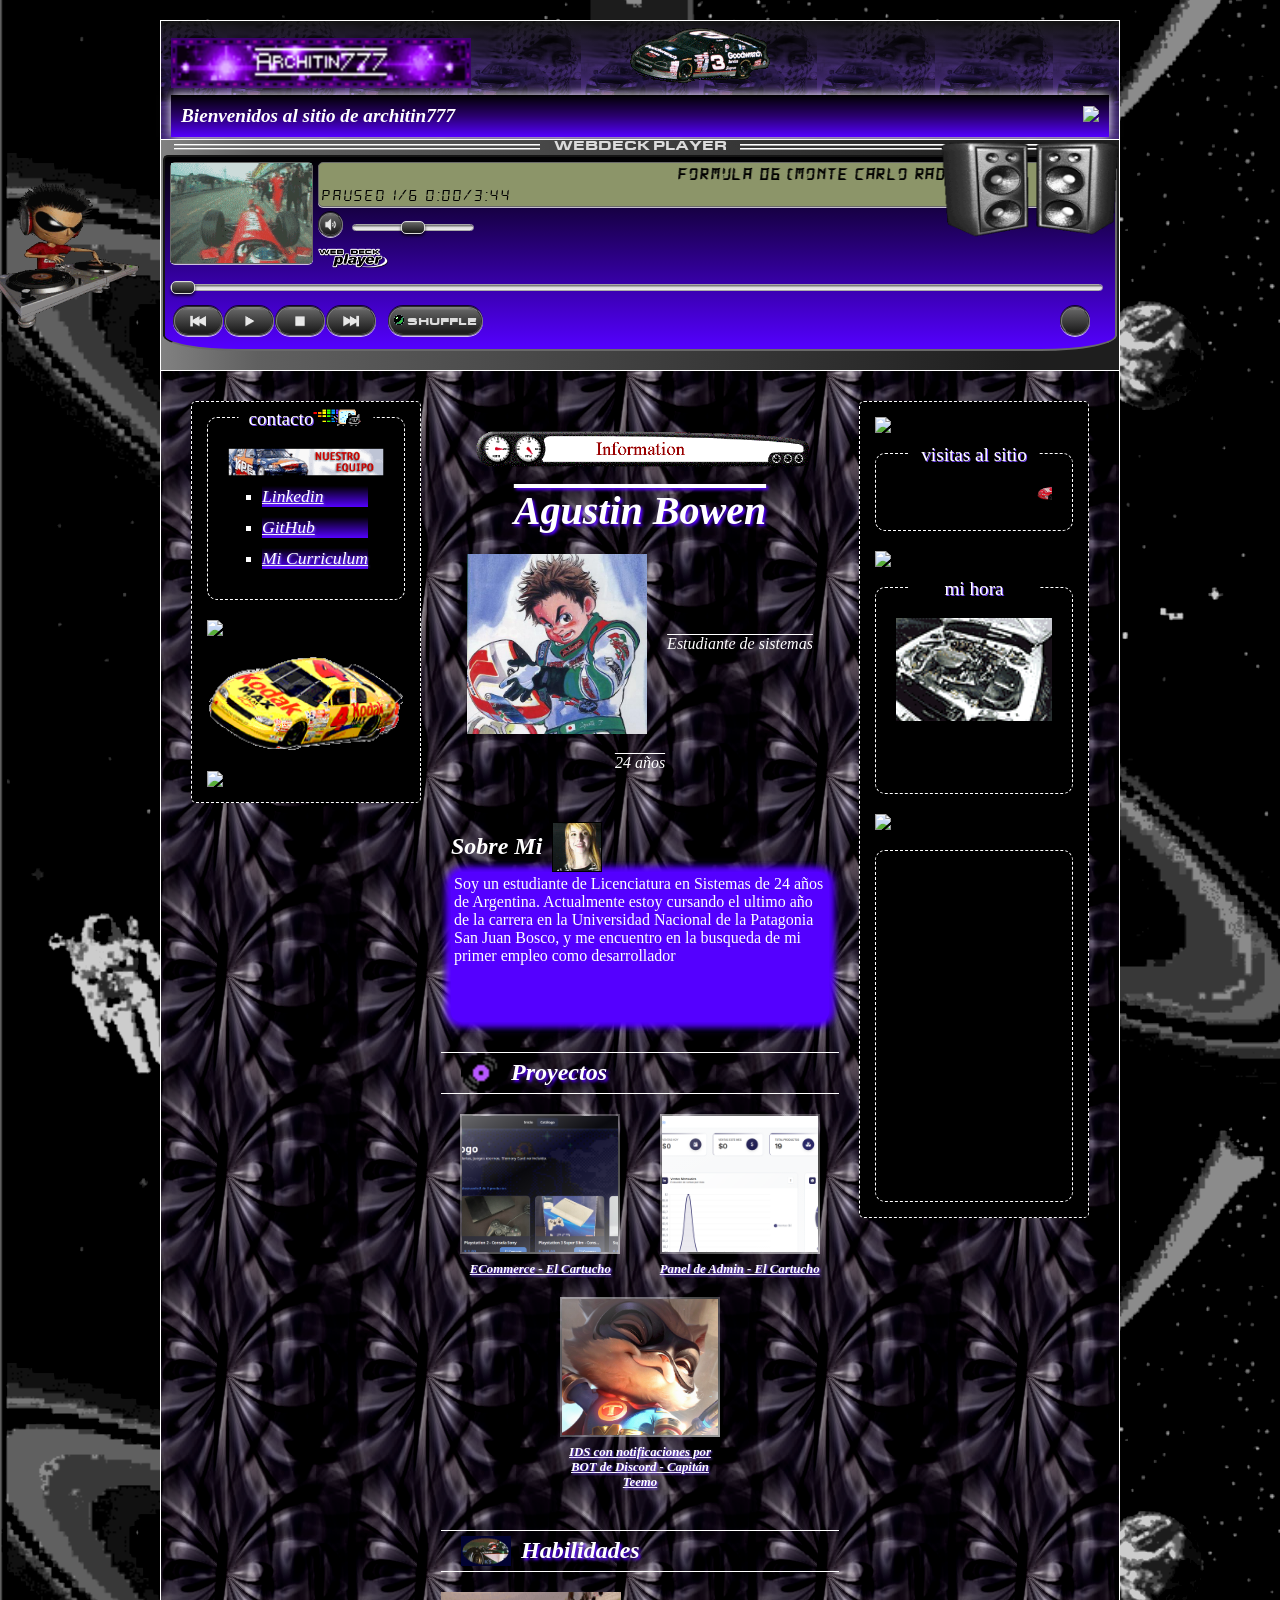
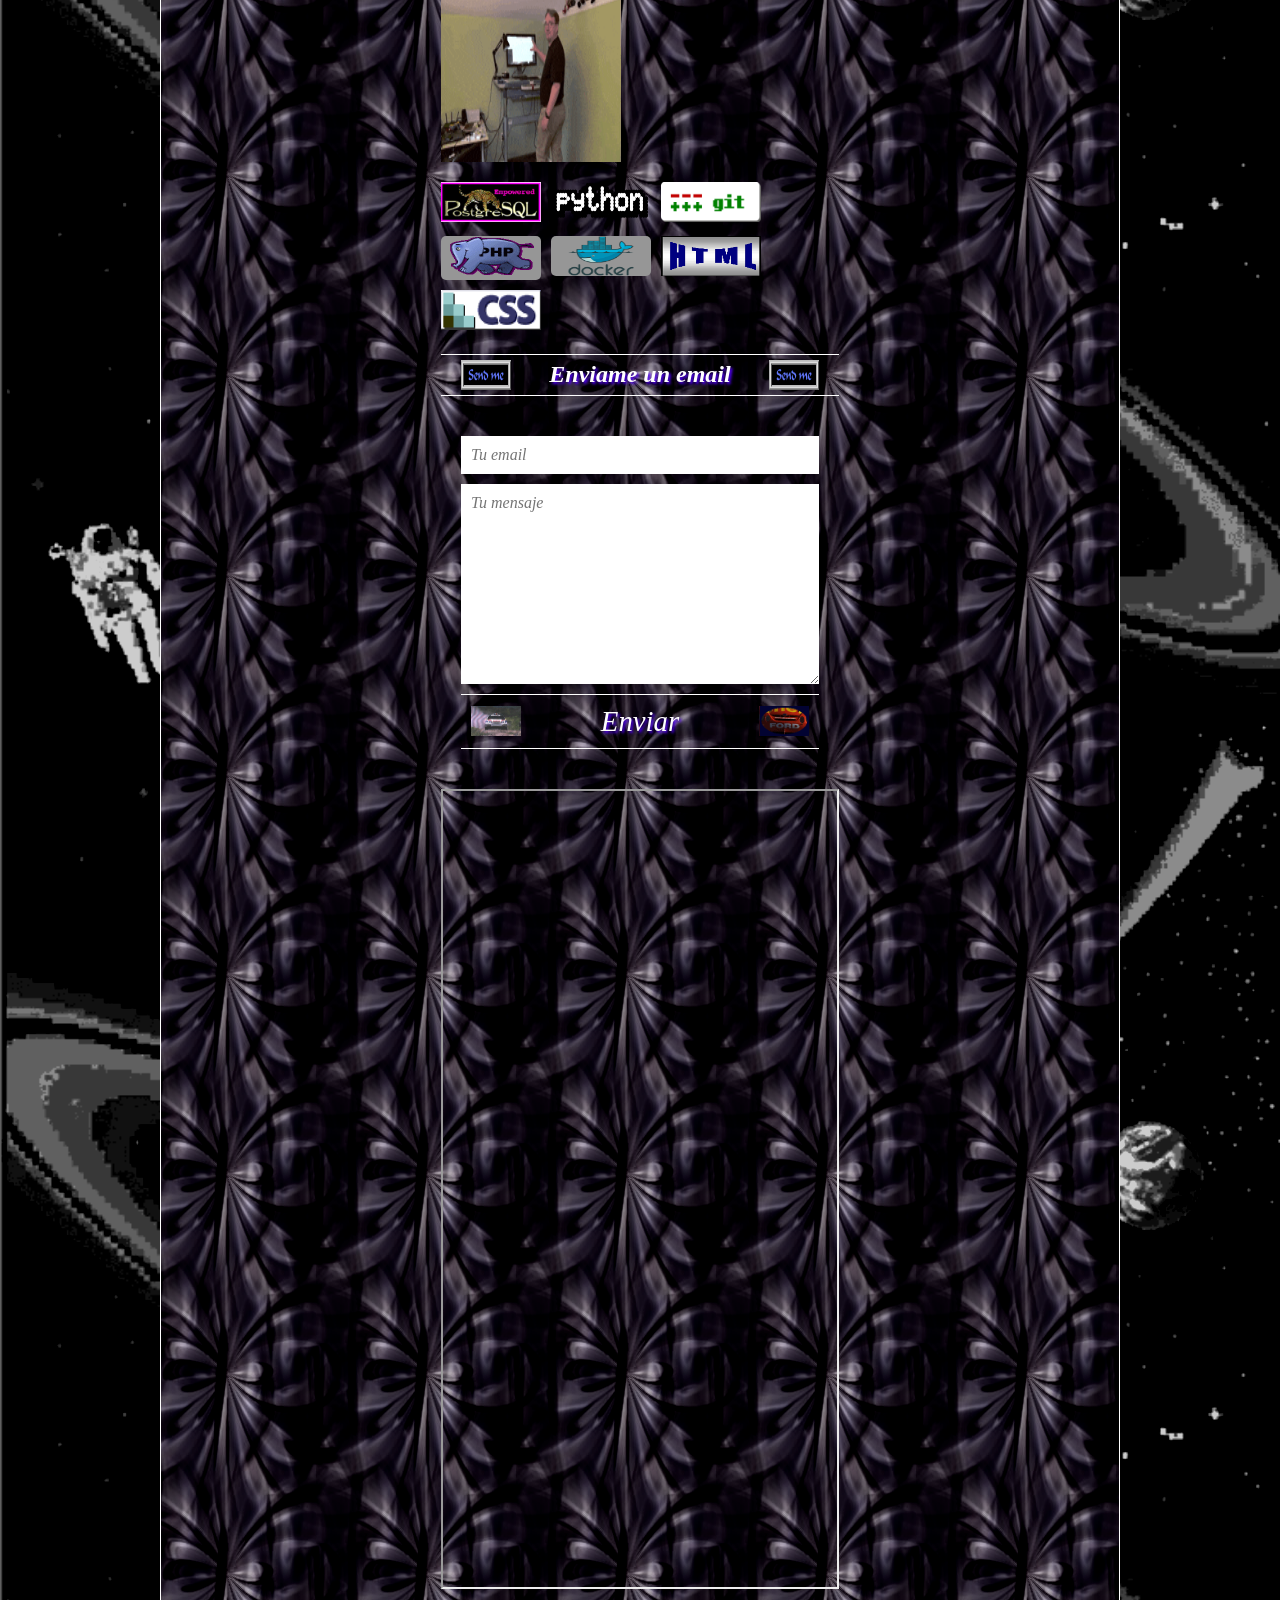
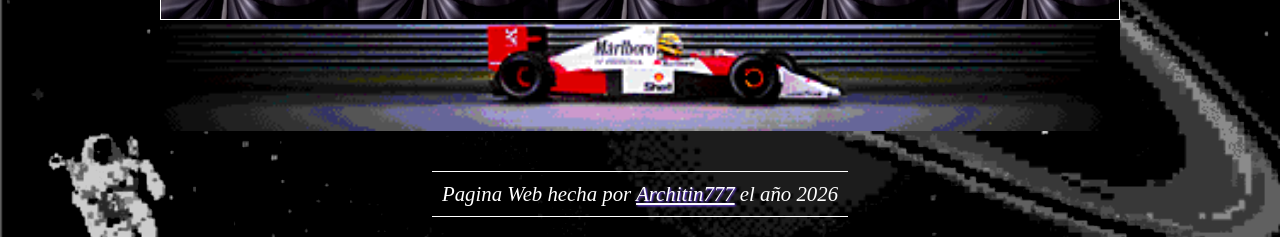
==== commit 56e88e4a: "arreglos en el contenedor de los cds" ====
--- a/index.html
+++ b/index.html
@@ -80,20 +80,23 @@
                             <div class="cd-case">
                                 <img class="cover" src="imgs/elcartucho.PNG">
                             </div>
-                            <a class="cd-title" href="https://elcartucho.vercel.app/" target="_blank">ECommerce - El Cartucho</a>
+                            <a class="cd-title" href="https://elcartucho.vercel.app/" target="_blank">ECommerce - El
+                                Cartucho</a>
                         </div>
 
                         <div class="recordPlayer">
                             <div class="cd-case">
                                 <img class="cover" src="imgs/elcartuchoadmin.PNG">
                             </div>
-                            <a class="cd-title" href="https://el-cartucho.vercel.app/" target="_blank">Panel de Admin - El Cartucho</a>
+                            <a class="cd-title" href="https://el-cartucho.vercel.app/" target="_blank">Panel de Admin -
+                                El Cartucho</a>
                         </div>
                         <div class="recordPlayer">
                             <div class="cd-case">
                                 <img class="cover" src="imgs/capitanteemo.jpg">
                             </div>
-                            <a class="cd-title" href="https://github.com/AgustinBowen/CapitanTeemo" target="_blank"> IDS con notificaciones por BOT de Discord - Capitán Teemo</a>
+                            <a class="cd-title" href="https://github.com/AgustinBowen/CapitanTeemo" target="_blank"> IDS
+                                con notificaciones por BOT de Discord - Capitán Teemo</a>
                         </div>
                     </div>
 
@@ -177,7 +180,9 @@
                 </div>
                 <img src="https://y2k.neocities.org/blinkiez/tumblr_p1yz3hCS6m1weku4wo6_250.gif" />
                 <div class="card">
-                    <iframe src="https://www3.cbox.ws/box/?boxid=3555483&boxtag=EYvEAg" width="100%" height="300" allowtransparency="yes" allow="autoplay" frameborder="0" marginheight="0" marginwidth="0" scrolling="auto"></iframe>	
+                    <iframe src="https://www3.cbox.ws/box/?boxid=3555483&boxtag=EYvEAg" width="100%" height="300"
+                        allowtransparency="yes" allow="autoplay" frameborder="0" marginheight="0" marginwidth="0"
+                        scrolling="auto"></iframe>
                 </div>
             </section>
 
--- a/style.css
+++ b/style.css
@@ -718,15 +718,14 @@
 
 .projects-layout {
     display: flex;
-    justify-content: center;
+    justify-content: space-evenly;
+    flex-wrap: wrap;
     gap: 20px;
-    flex-wrap: wrap;
 }
 
 .recordPlayer {
     position: relative;
     width: 160px;
-    height: 160px;
     display: flex;
     flex-direction: column;
     align-items: center;
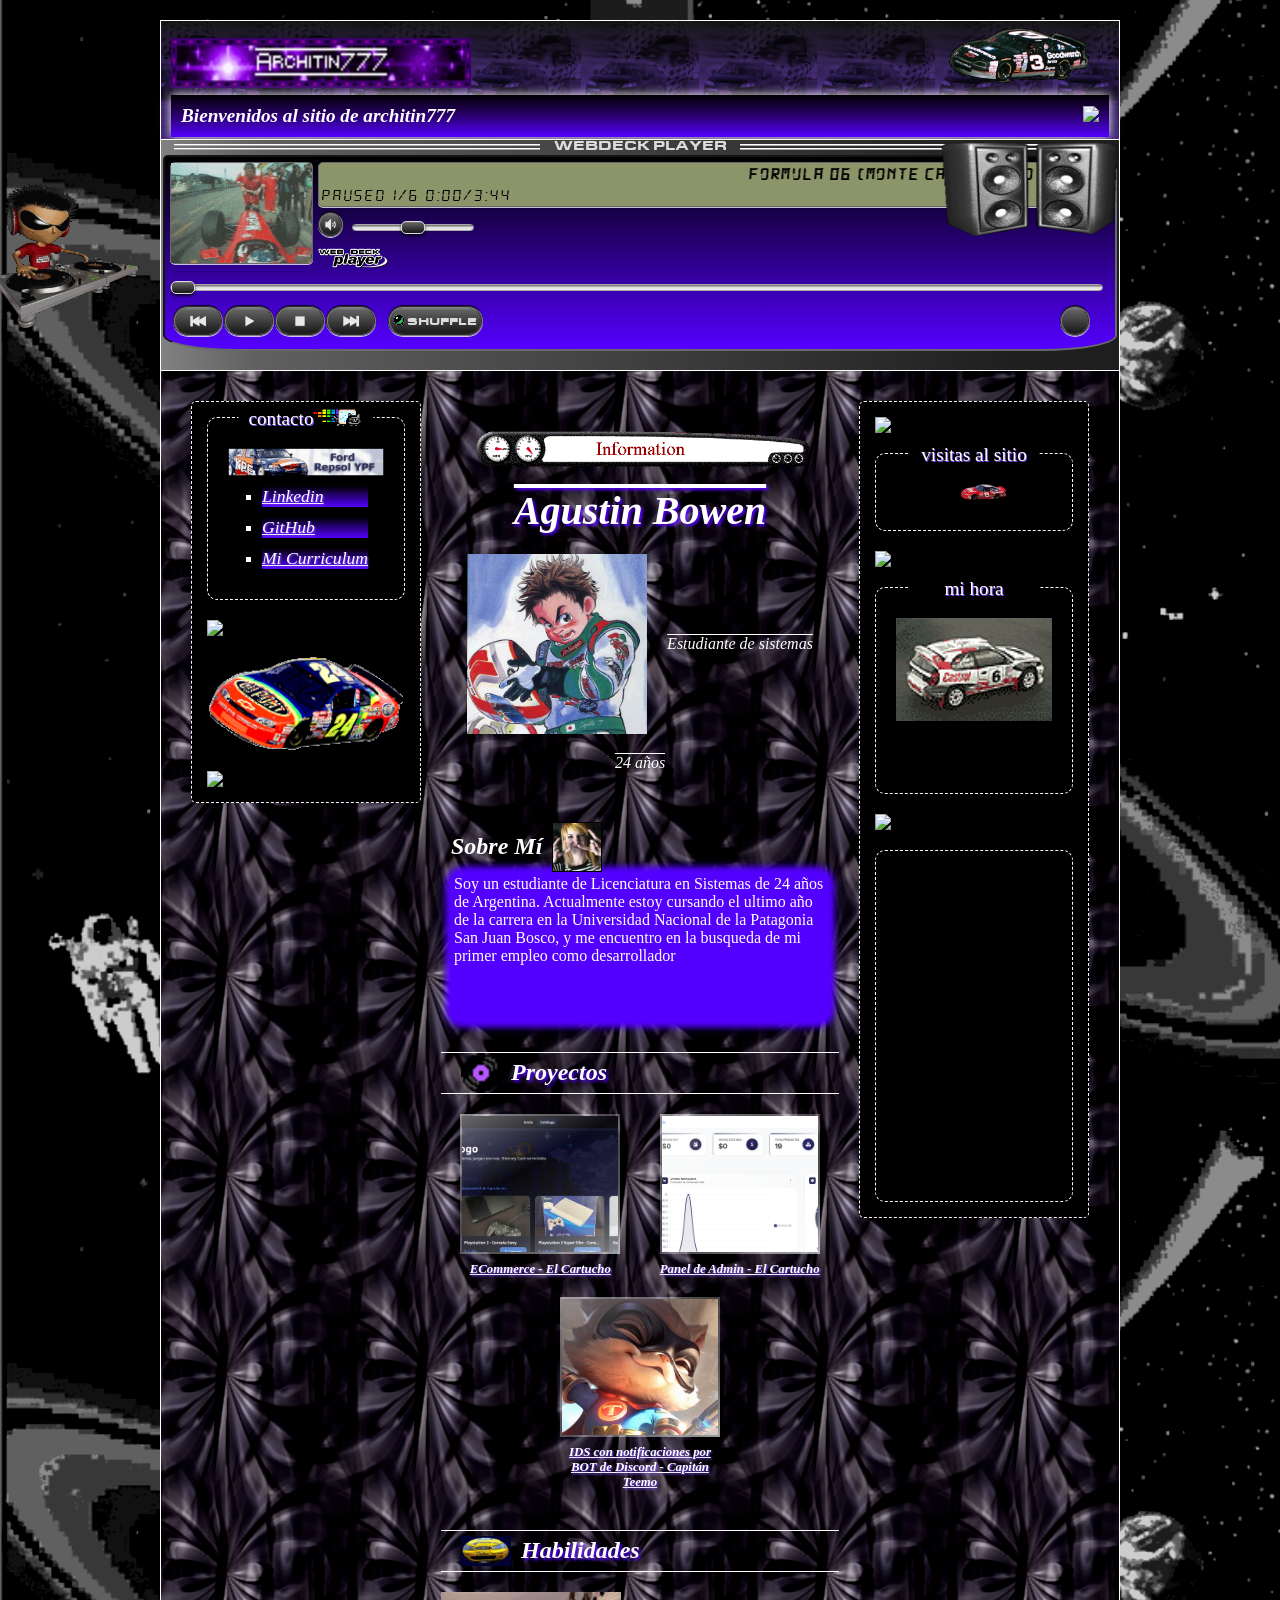
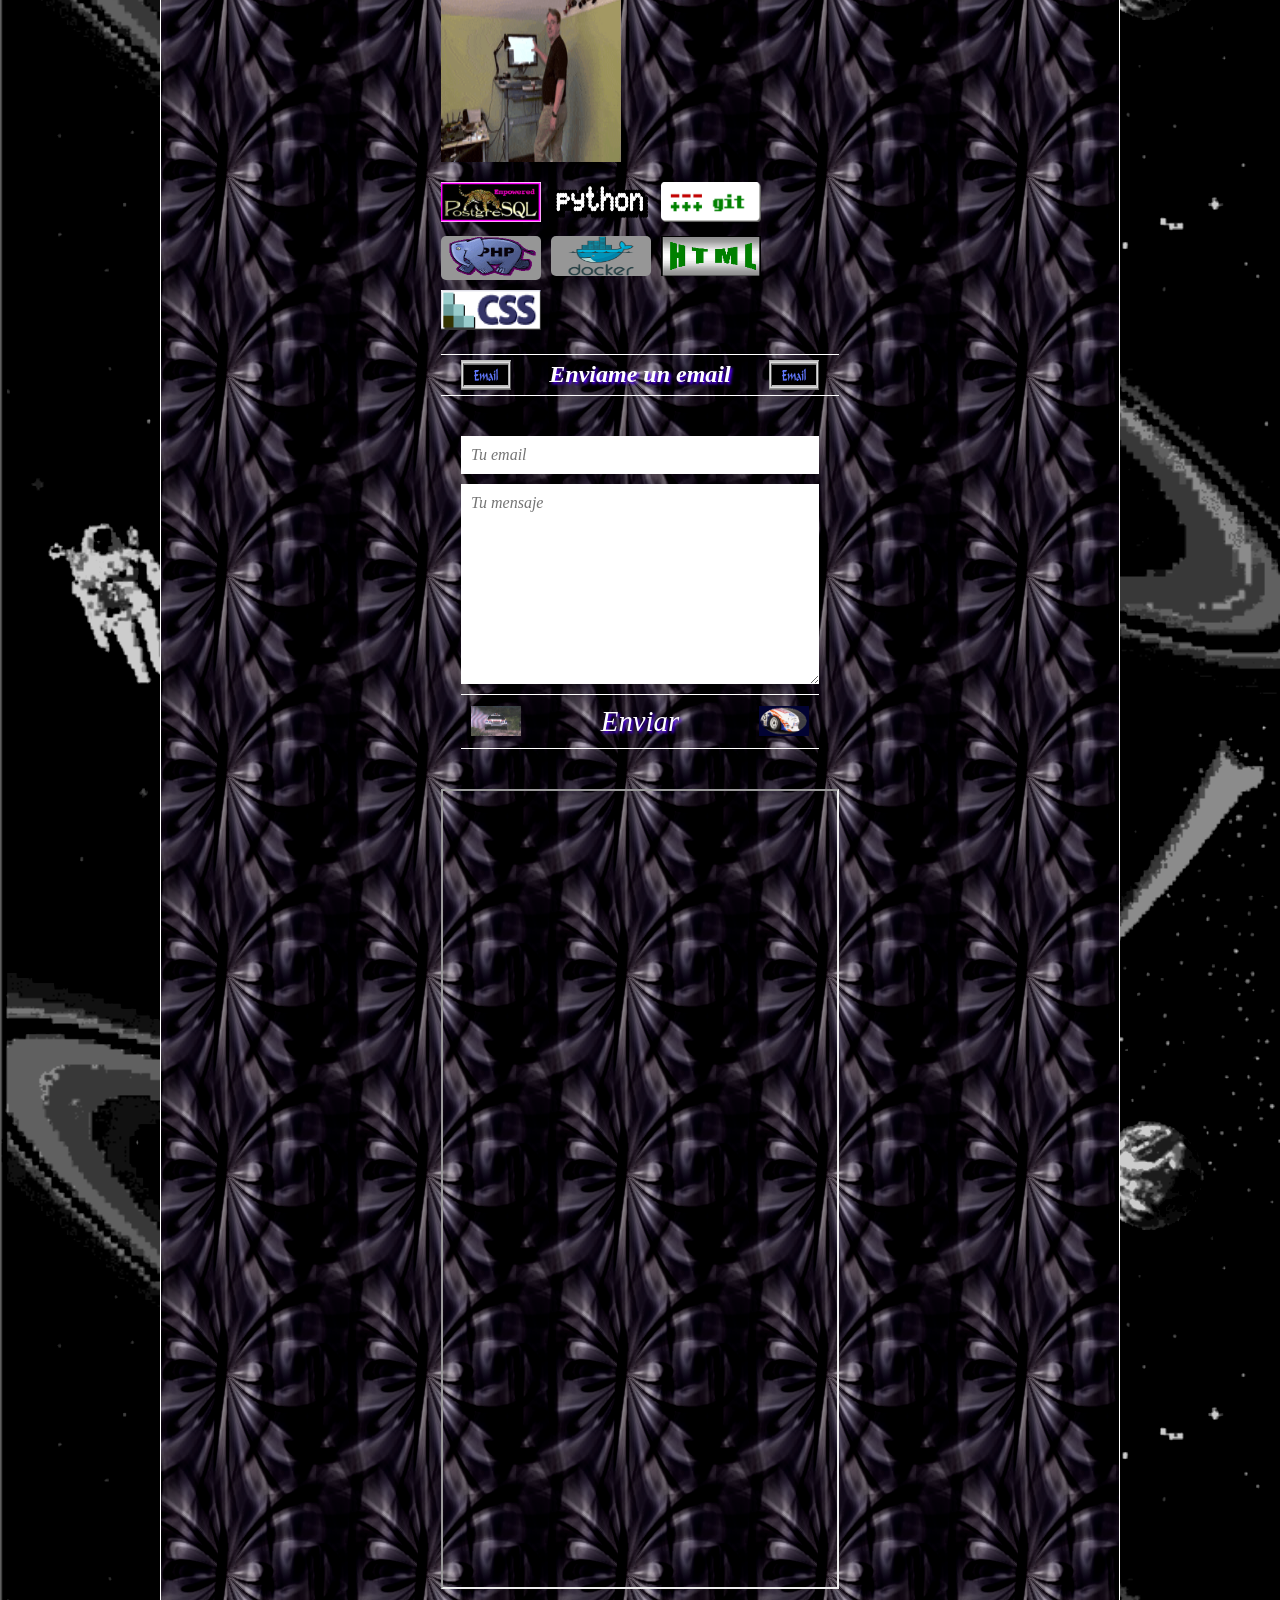
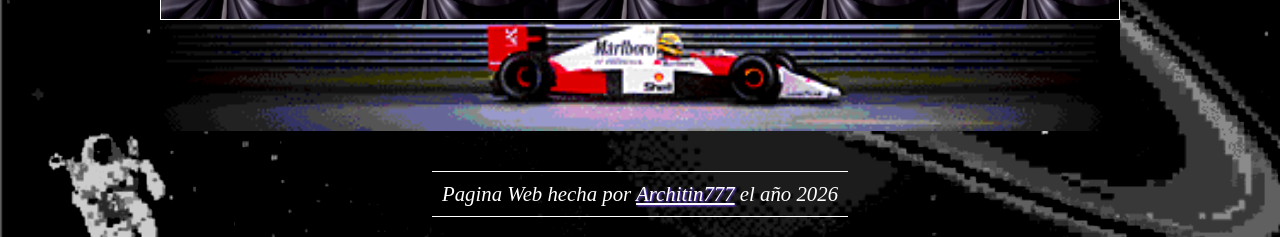
==== commit 1134fc38: "icono" ====
--- a/index.html
+++ b/index.html
@@ -4,9 +4,10 @@
 <head>
     <meta charset="UTF-8">
     <meta name="viewport" content="width=device-width, initial-scale=1.0">
-    <title>Architin777</title>
+    <title>ARCHITIN777</title>
     <link rel="stylesheet" href="style.css">
     <script src="script.js" defer></script>
+    <link rel="icon" href="/imgs/favicon.ico" />
 </head>
 
 <body>
@@ -59,7 +60,7 @@
                 </div>
                 <div class="glowpad">
                     <div class="about-header" style="display:flex; align-items:center; gap:10px;">
-                        <h2 style="color:#fff;">Sobre Mi</h2>
+                        <h2 style="color:#fff;">Sobre Mí</h2>
                         <img src="./imgs/hayleyaboutme.gif" alt="About Gif" style="width:50px; height:50px; ">
                     </div>
                     <div class="glow">
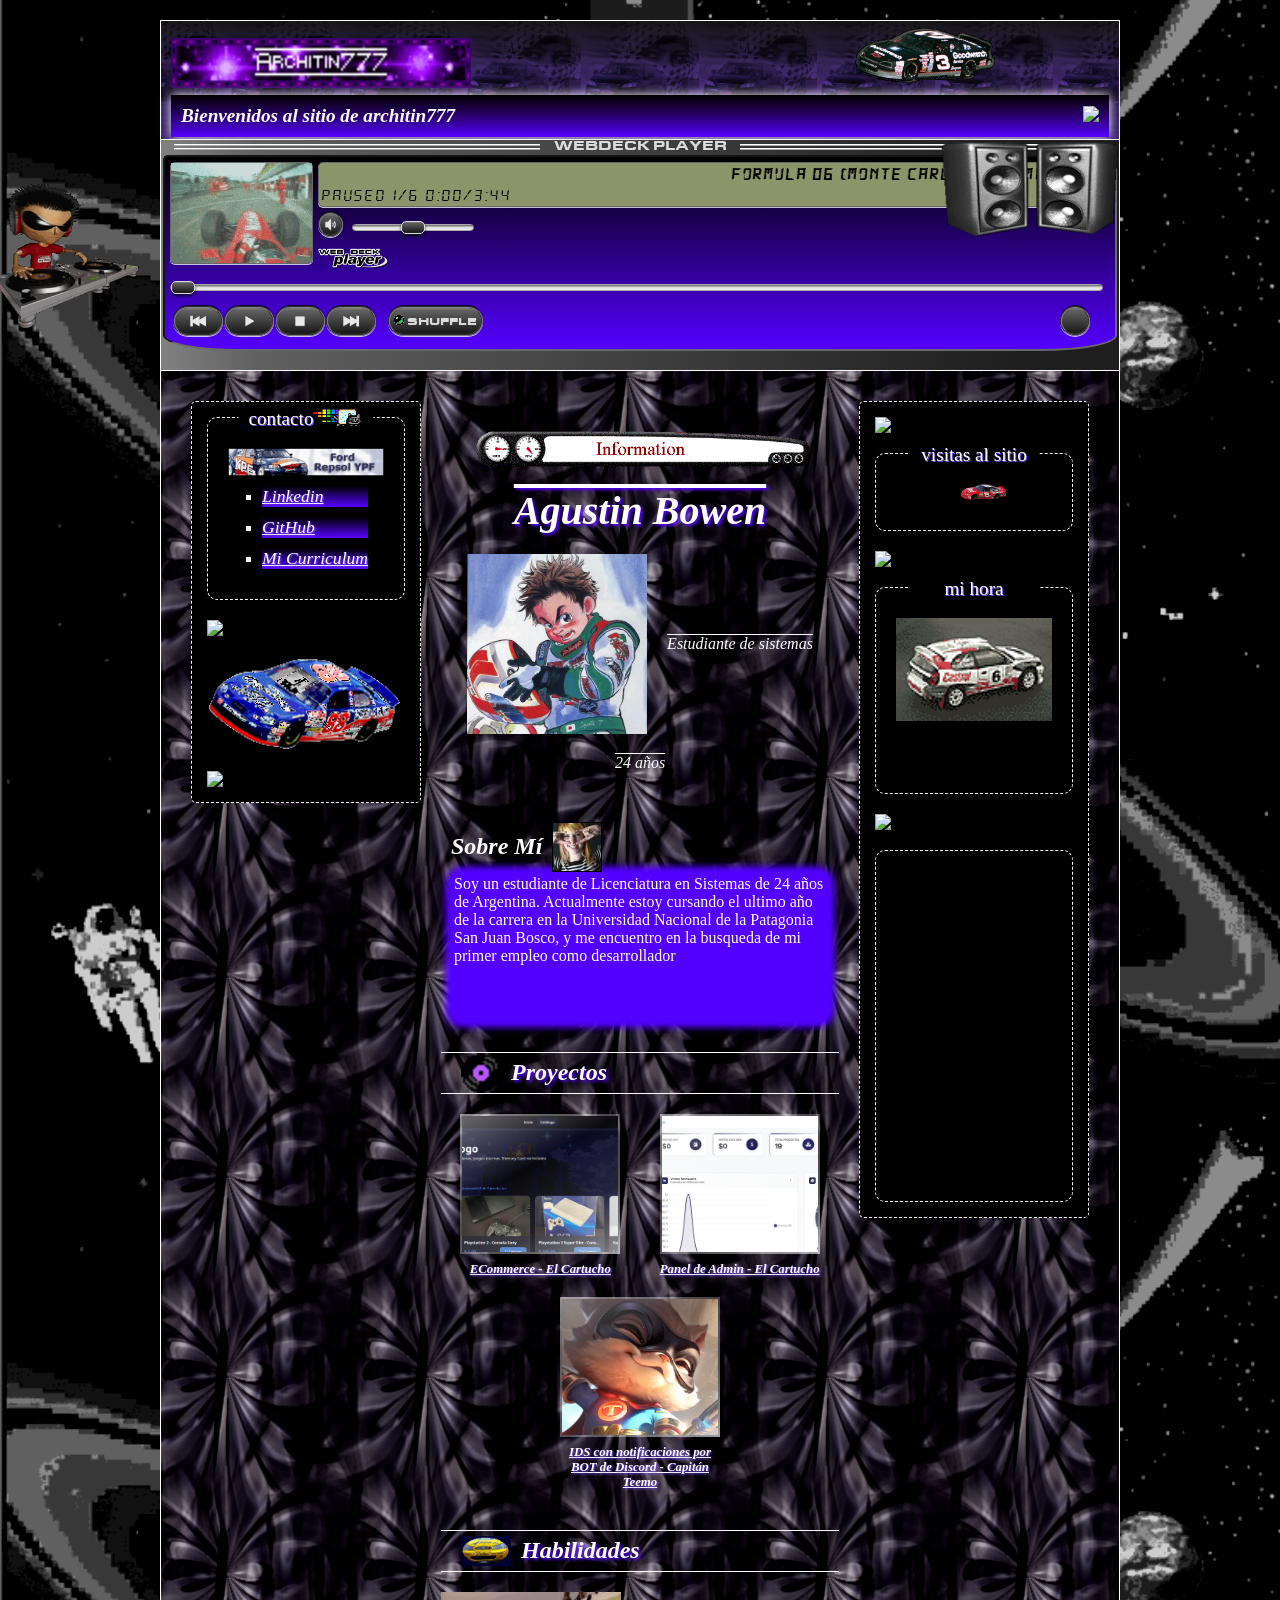
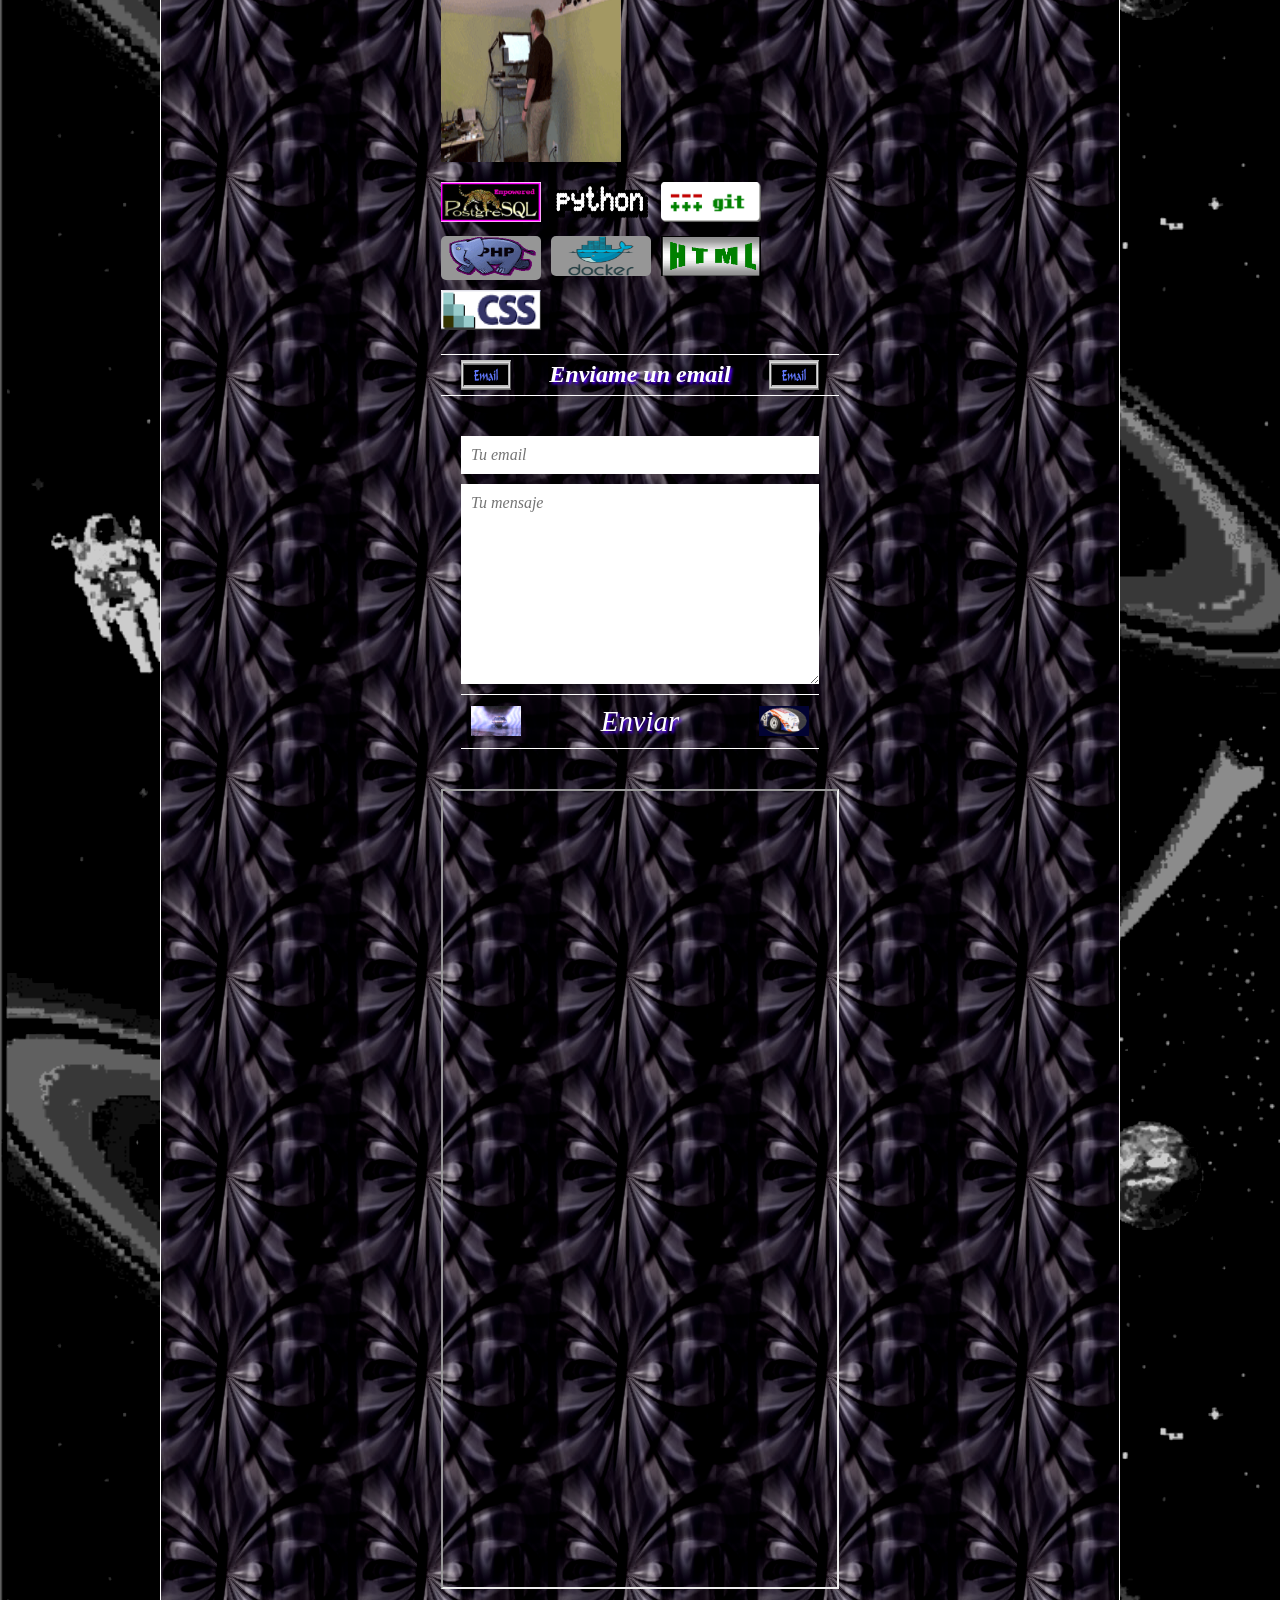
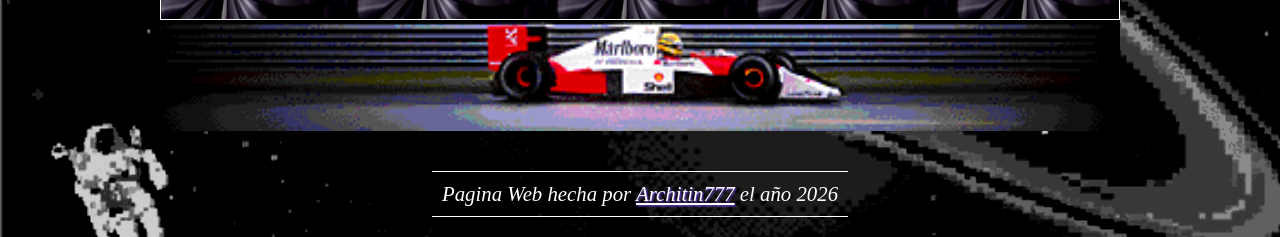
==== commit 33502929: "cambie el titulo" ====
--- a/index.html
+++ b/index.html
@@ -4,7 +4,7 @@
 <head>
     <meta charset="UTF-8">
     <meta name="viewport" content="width=device-width, initial-scale=1.0">
-    <title>ARCHITIN777</title>
+    <title>architin777</title>
     <link rel="stylesheet" href="style.css">
     <script src="script.js" defer></script>
     <link rel="icon" href="/imgs/favicon.ico" />
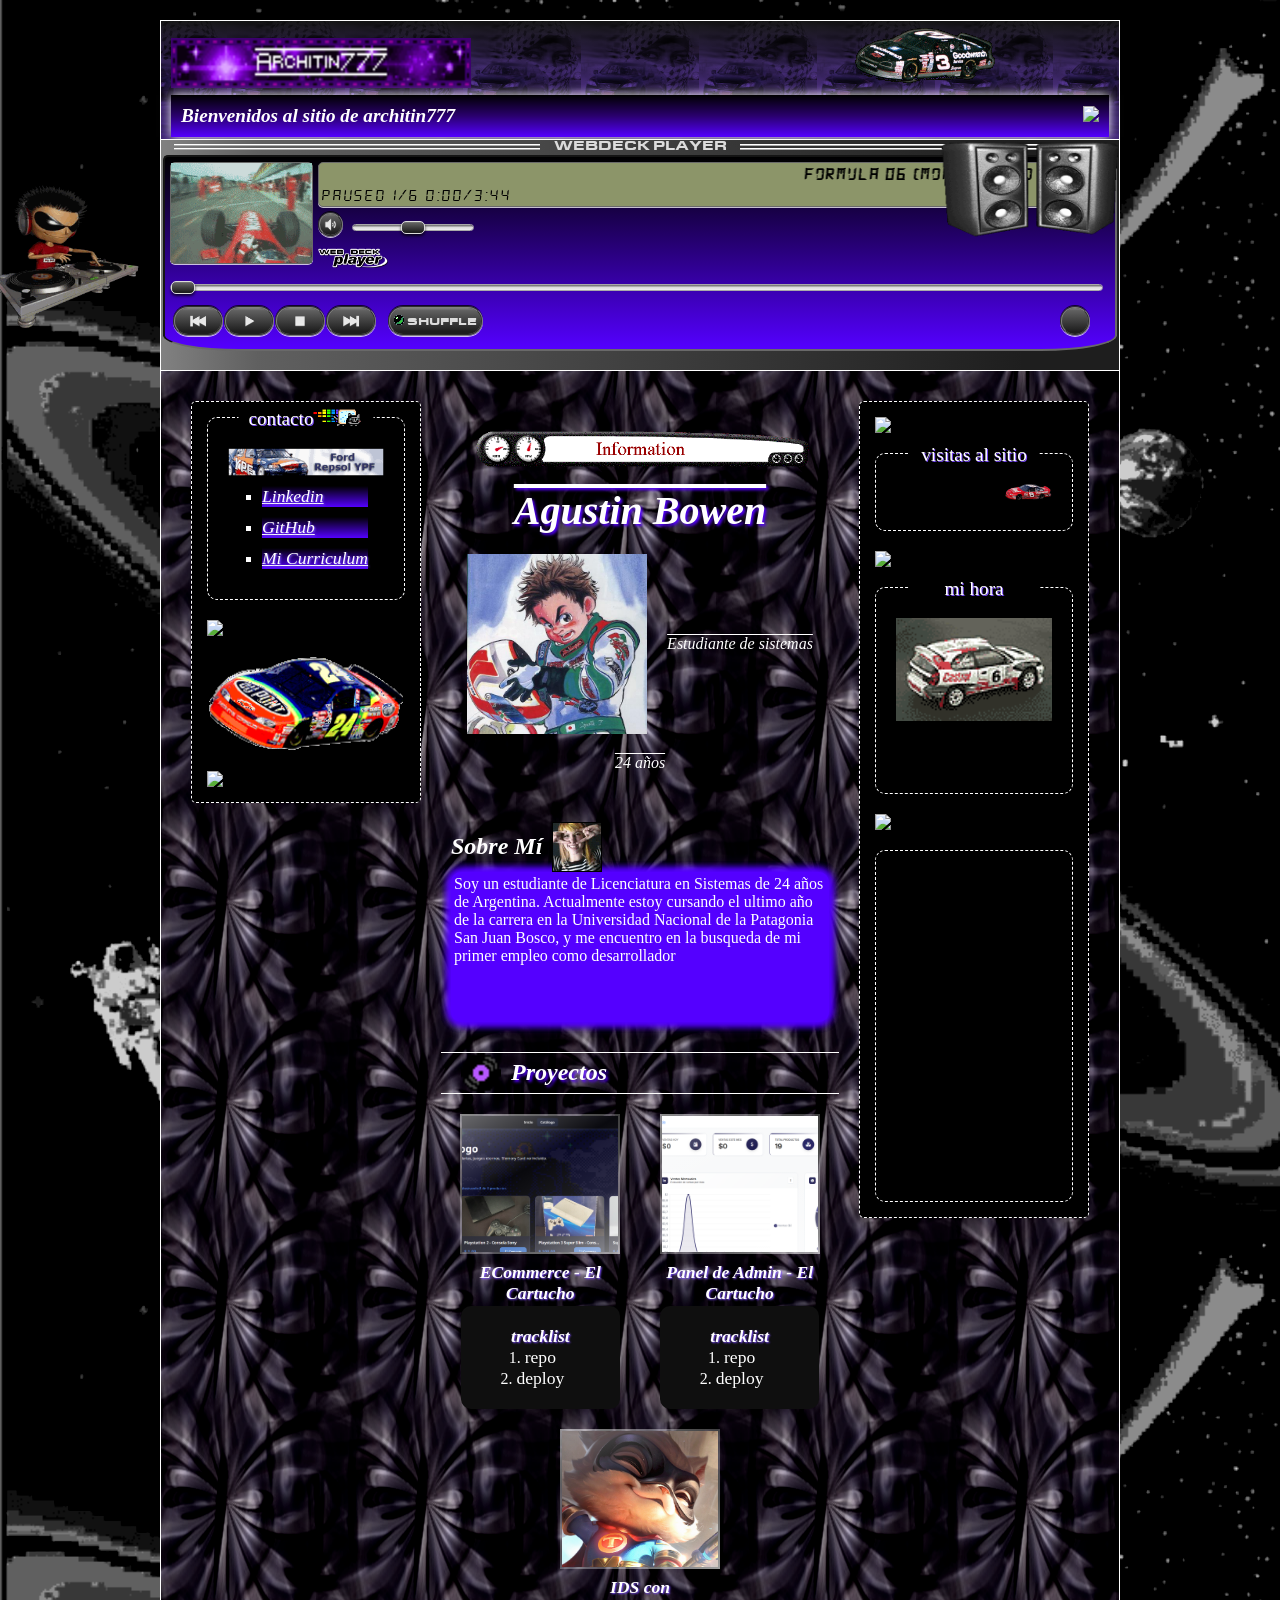
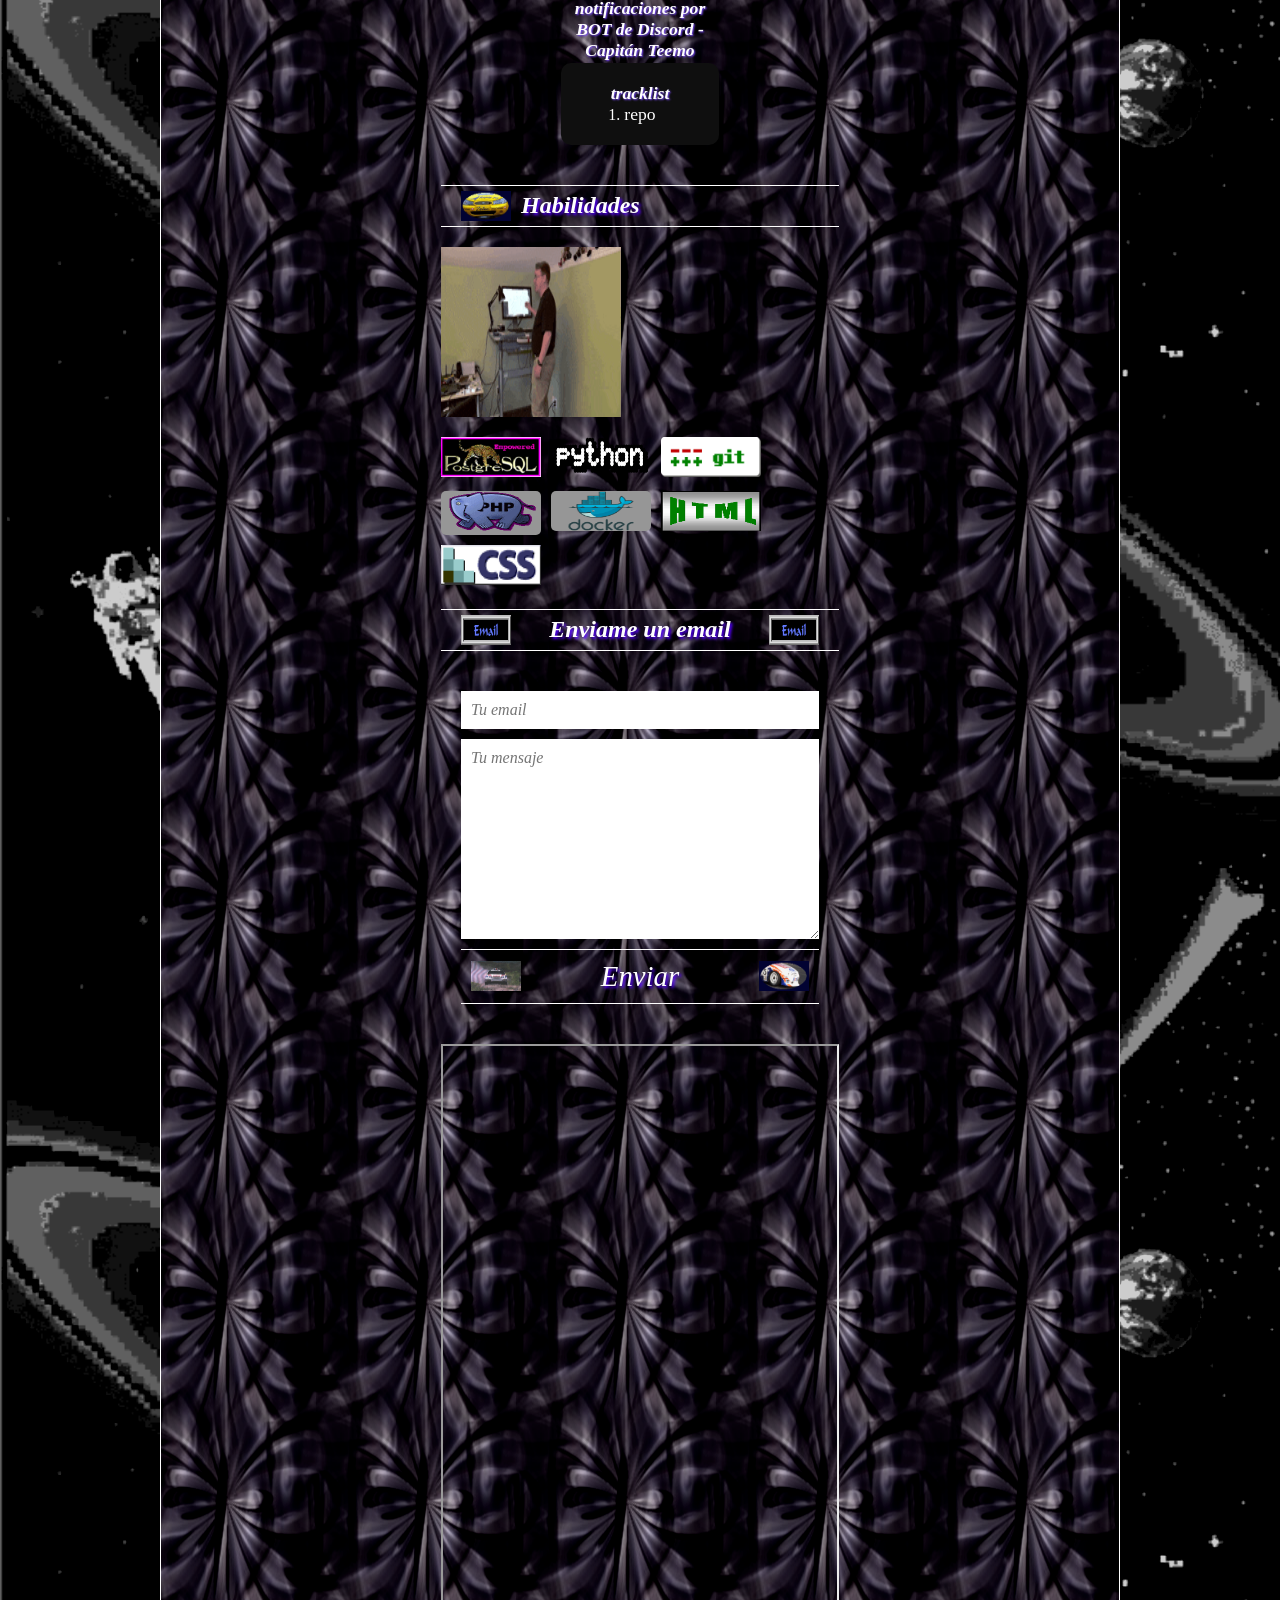
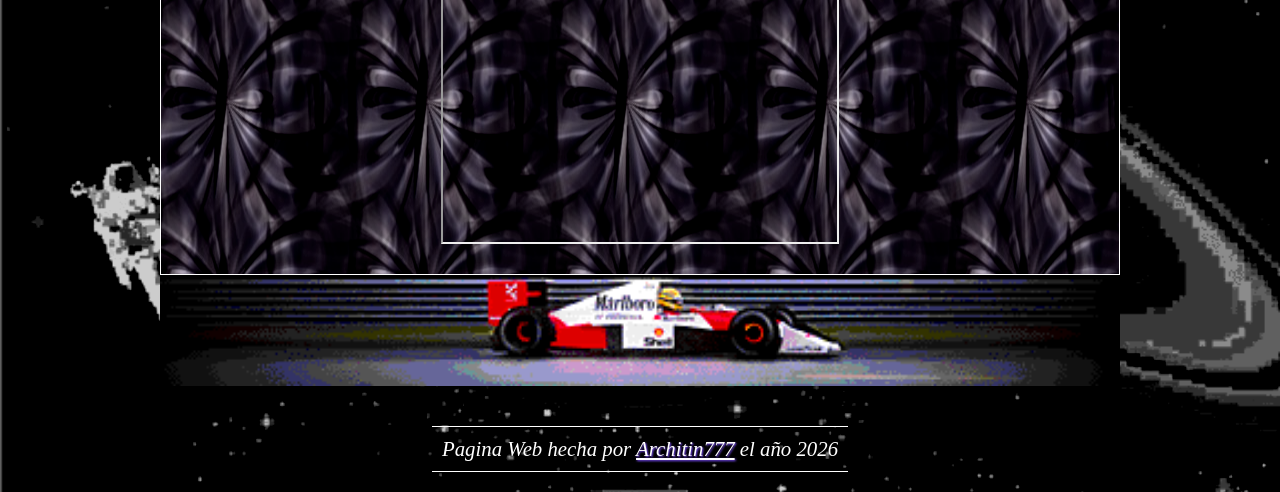
==== commit 6728a66c: "add:simular tracklist de los proyectos usando el deploy y el repo" ====
--- a/index.html
+++ b/index.html
@@ -81,26 +81,44 @@
                             <div class="cd-case">
                                 <img class="cover" src="imgs/elcartucho.PNG">
                             </div>
-                            <a class="cd-title" href="https://elcartucho.vercel.app/" target="_blank">ECommerce - El
-                                Cartucho</a>
+                            <p class="cd-title">ECommerce - El Cartucho</p>
+                            <ol class="tracklist">
+                                <p class="tracklist-title">tracklist</p>
+                                <li><a class="track" href="https://github.com/AgustinBowen/El-Cartucho-FRONTEND"
+                                        target="_blank">repo</a></li>
+                                <li><a class="track" href="https://elcartucho.vercel.app/" target="_blank">deploy</a>
+                                </li>
+                            </ol>
                         </div>
 
                         <div class="recordPlayer">
                             <div class="cd-case">
                                 <img class="cover" src="imgs/elcartuchoadmin.PNG">
                             </div>
-                            <a class="cd-title" href="https://el-cartucho.vercel.app/" target="_blank">Panel de Admin -
-                                El Cartucho</a>
+                            <p class="cd-title">Panel de Admin - El Cartucho</p>
+                            <ol class="tracklist">
+                                <p class="tracklist-title">tracklist</p>
+                                <li><a class="track" href="https://github.com/AgustinBowen/El-Cartucho-BACKEND"
+                                        target="_blank">repo</a></li>
+                                <li><a class="track" href="https://el-cartucho.vercel.app/" target="_blank">deploy</a>
+                                </li>
+                            </ol>
                         </div>
                         <div class="recordPlayer">
                             <div class="cd-case">
                                 <img class="cover" src="imgs/capitanteemo.jpg">
                             </div>
-                            <a class="cd-title" href="https://github.com/AgustinBowen/CapitanTeemo" target="_blank"> IDS
-                                con notificaciones por BOT de Discord - Capitán Teemo</a>
-                        </div>
-                    </div>
-
+                            <p class="cd-title"> IDS
+                                con notificaciones por BOT de Discord - Capitán Teemo</>
+                            <ol class="tracklist">
+                                <p class="tracklist-title">tracklist</p>
+                                <li><a class="track" href="https://github.com/AgustinBowen/CapitanTeemo"
+                                        target="_blank">repo</a></li>
+                                </li>
+                            </ol>
+                        </div>
+                    </div>
+                    
                 </div>
                 <div class="card skills-card">
                     <div class="skills-header">
--- a/style.css
+++ b/style.css
@@ -774,11 +774,27 @@
     text-align: center;
     margin-top: 8px;
     color: #fff;
-    font-size: 0.8rem;
-    width: 100%;
-}
-
-.cd-title:hover {
+    font-size: 1.1rem;
+    width: 100%;
+}
+.tracklist-title{
+    text-wrap: wrap;
+    font-style: italic;
+    font-weight: bold;
+    text-shadow: 1px 1px 2px #7c4dff;
+    text-align: center;
+    color: #fff;
+    font-size: 1.1rem;
+    width: 100%;   
+}
+
+.track{
+    color: #fff;
+    font-size: 1.1rem;
+    text-decoration: none;
+}
+
+.track:hover {
     text-shadow: 2px 2px 3px #5400ff;
     text-decoration: underline;
 }
@@ -821,4 +837,16 @@
     to {
         transform: rotate(360deg);
     }
+}
+
+.tracklist{
+    color: #fff;
+    margin-top: 2px;
+    display: flex; 
+    flex-direction: column;
+    align-items: center;
+    background-color: rgb(15, 15, 15);
+    padding-block: 20px;
+    padding-inline: 50px;
+    border-radius: 10px;
 }
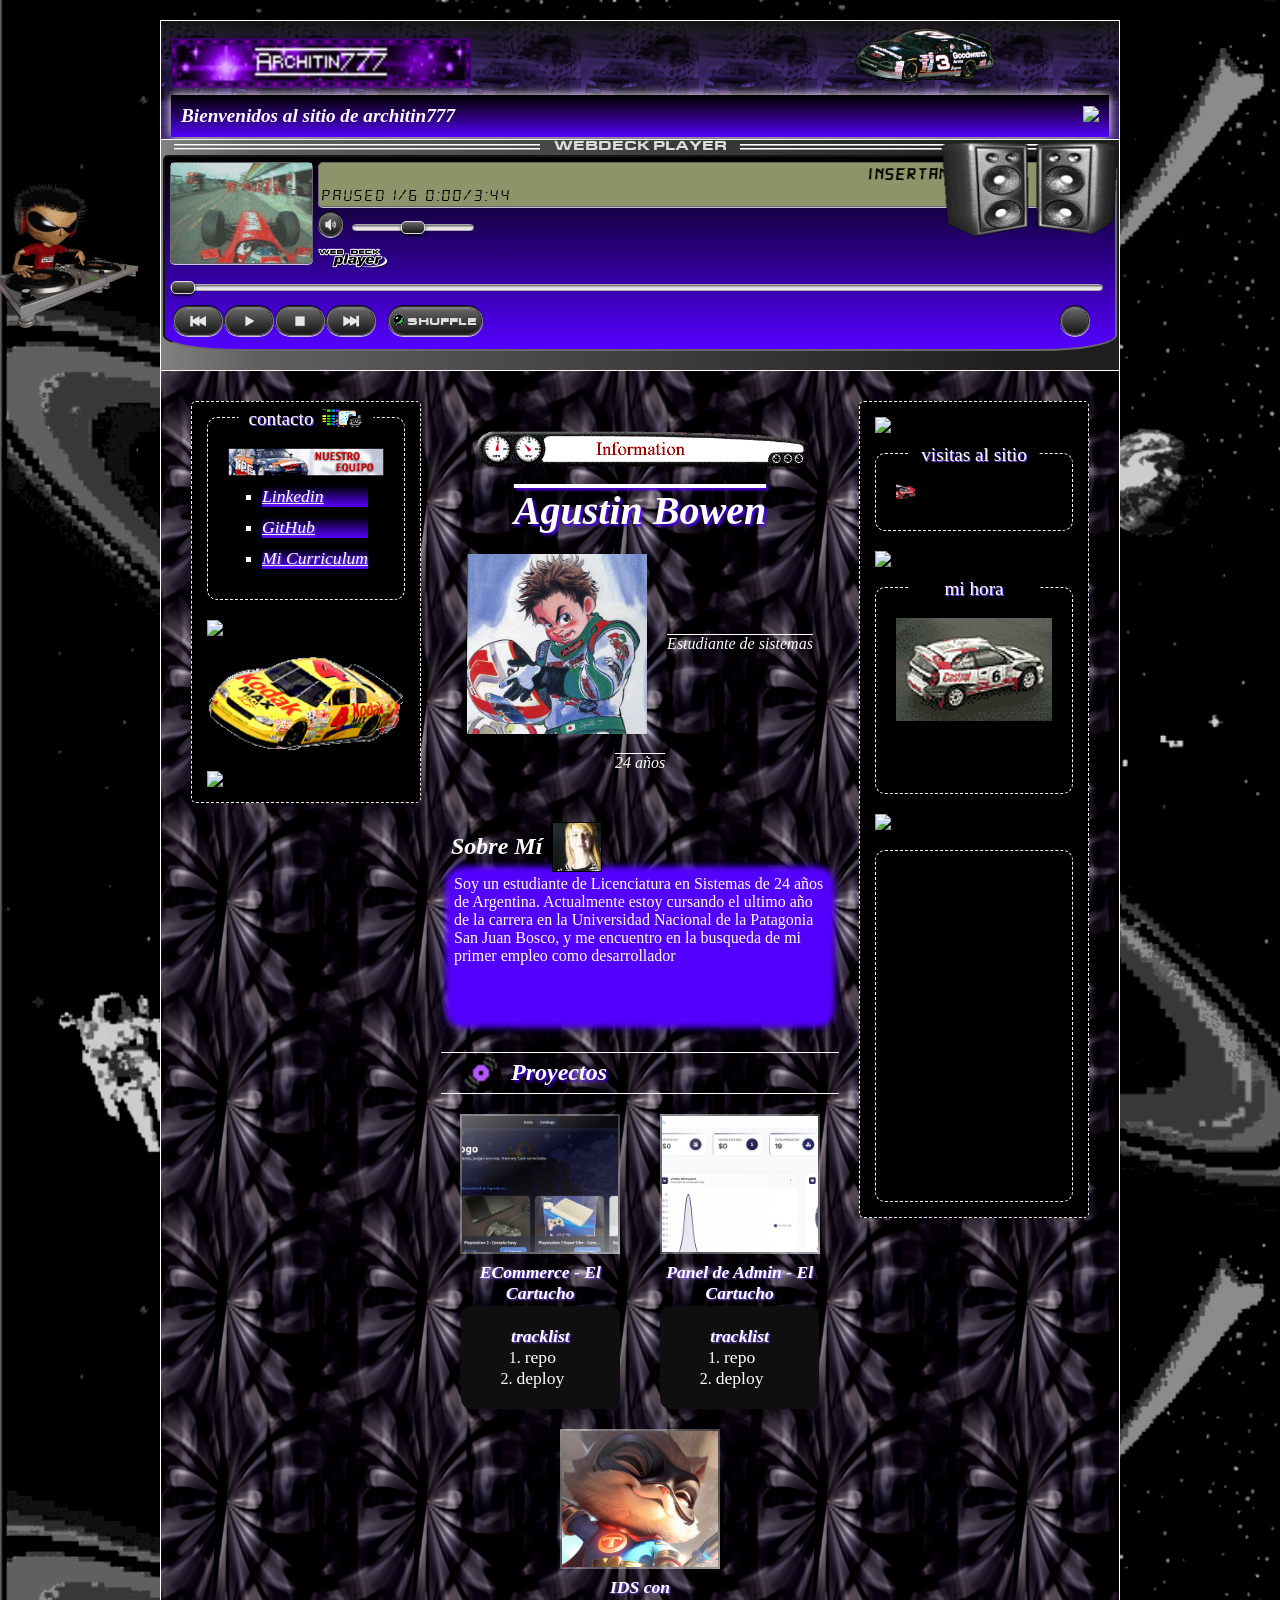
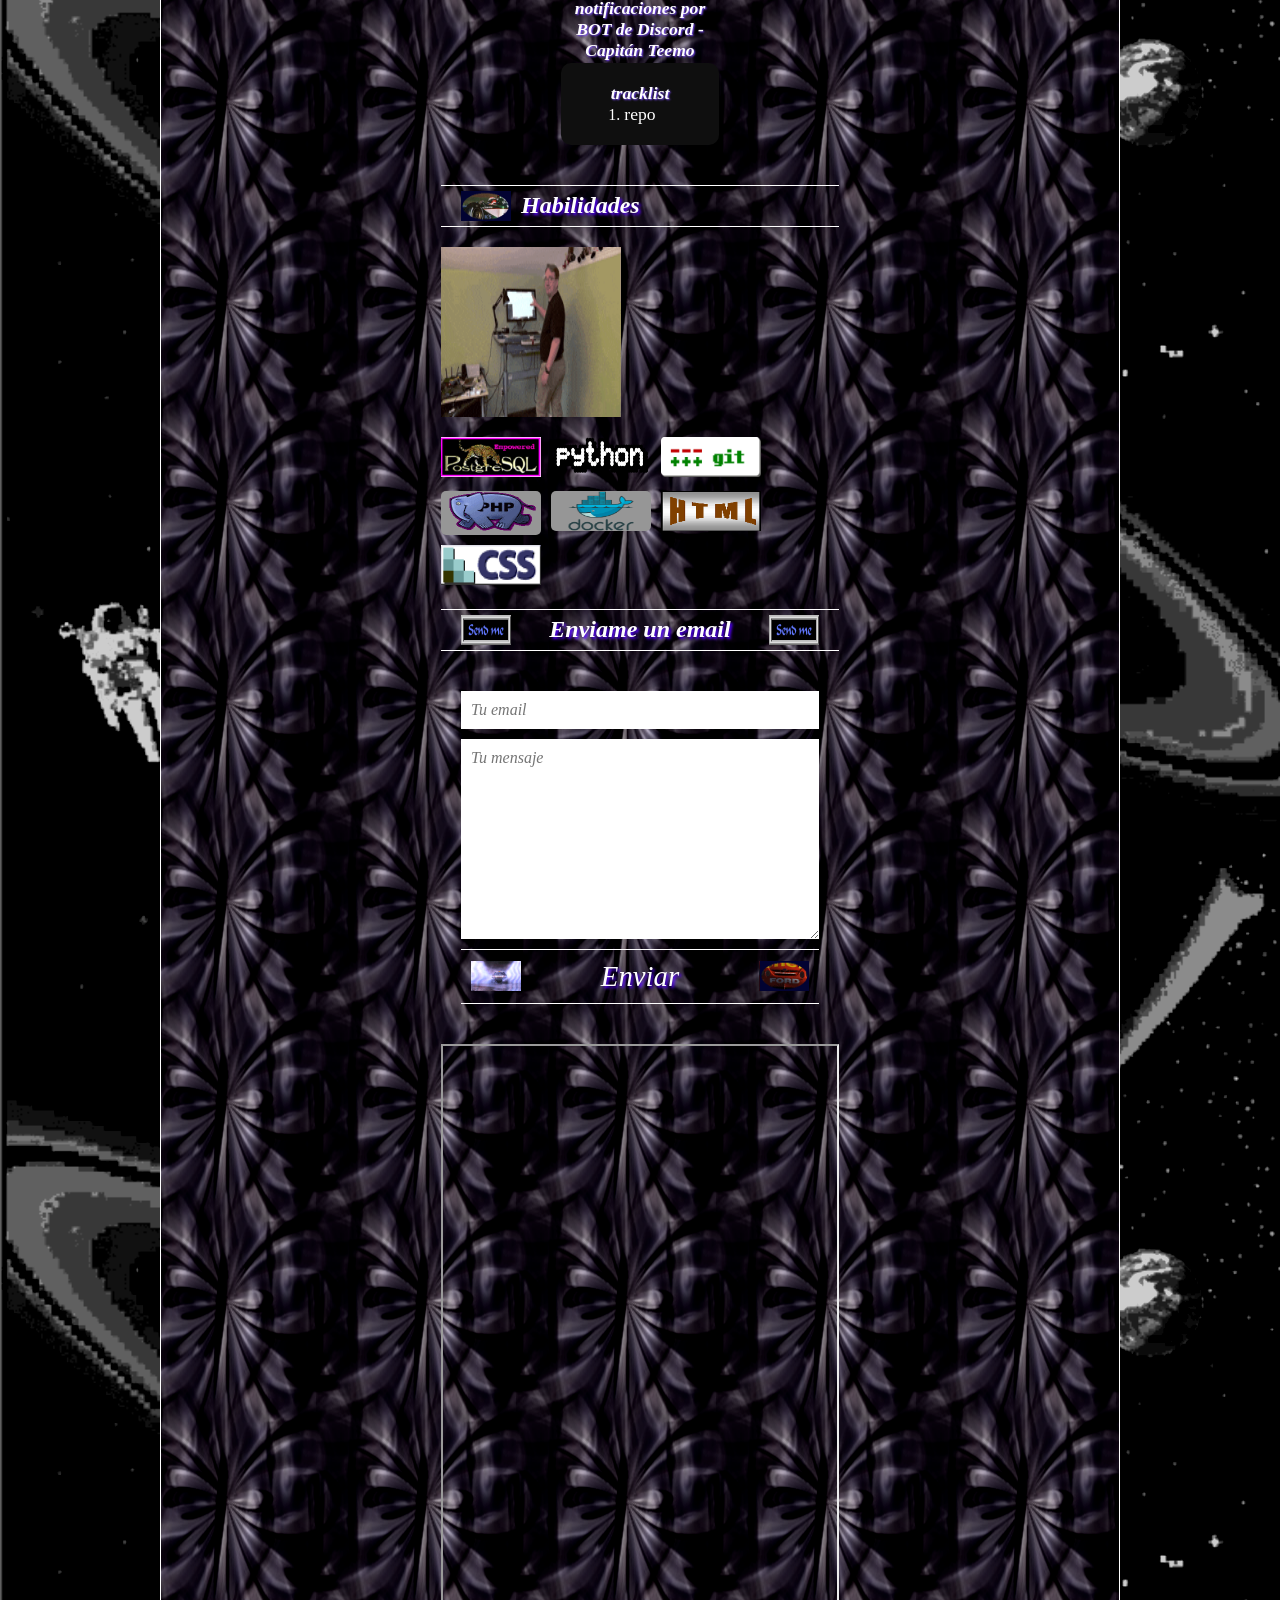
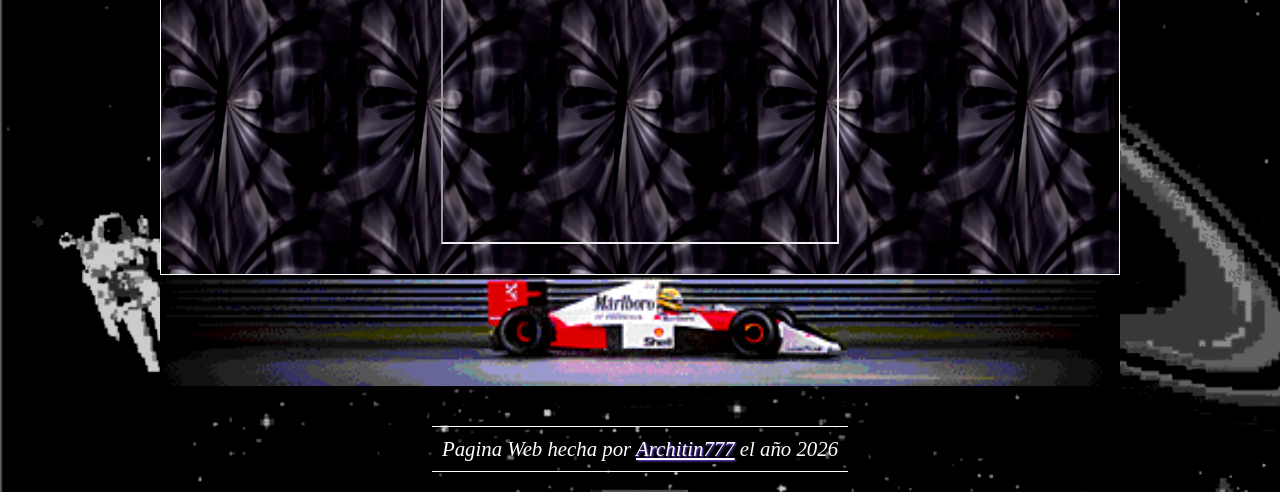
==== commit 271e50f2: "responsive" ====
--- a/index.html
+++ b/index.html
@@ -24,7 +24,7 @@
                 </ul>
             </nav>
         </header>
-        <div class="music-player" style="padding:0; height:230px;">
+        <div class="music-player music-player-wrap" style="padding:0; height:230px;">
             <iframe src="./webdeck-player/index.html" style="width:100%; height:100%; border:none;"
                 autoplay="1"></iframe>
             <img src="./imgs/dj.gif" class="dj-gif" alt="DJ Gif">
--- a/style.css
+++ b/style.css
@@ -255,21 +255,329 @@
     .grid-layout {
         grid-template-columns: 1fr;
     }
-}
-
+
+    /* Reorden de paneles: centro → derecha → izquierda */
+    .center-panel { order: 1; }
+    .right-panel  { order: 2; }
+    .left-panel   { order: 3; }
+
+    /* Evita que imágenes desborden sus contenedores
+       EXCLUIMOS .cover para que no pierda su height:100% */
+    .left-panel img:not(.cover),
+    .right-panel img:not(.cover),
+    .center-panel img:not(.cover) {
+        max-width: 100%;
+        height: auto;
+    }
+
+    .left-panel,
+    .right-panel {
+        overflow: hidden;
+    }
+
+    /* Disco giratorio: desactivado en responsive (desborda lateralmente) */
+    .recordPlayer::before {
+        display: none;
+    }
+
+    /* CD case: tamaño contenido */
+    .recordPlayer {
+        width: 160px;
+        overflow: visible;
+    }
+
+    .cd-case {
+        width: 160px;
+        height: 140px;
+        overflow: hidden;
+    }
+
+    /* La portada ocupa toda la caja, sin deformarse */
+    .cd-case .cover {
+        width: 100%;
+        height: 100%;
+        object-fit: cover;
+    }
+}
+
+/* ===========================
+   RESPONSIVE MOVIL (max 760px)
+   === estilo retro 90s/00s ===
+   =========================== */
 @media(max-width: 760px) {
+
+    /* Contenedor principal mas angosto */
     .container {
-        width: 95%;
-    }
-
+        width: 96%;
+        padding-block: 14px;
+        padding-inline: 8px;
+    }
+
+    /* Evita scroll horizontal en movil */
+    html, body {
+        overflow-x: hidden;
+        max-width: 100%;
+    }
+
+    /* Todas las imagenes respetan el ancho del padre
+       EXCLUIMOS .cover para preservar su height:100% dentro del cd-case */
+    img:not(.cover) {
+        max-width: 100%;
+        height: auto;
+    }
+
+    /* La portada del CD siempre llena su caja correctamente */
+    .cd-case .cover {
+        width: 100% !important;
+        height: 100% !important;
+        object-fit: cover;
+        max-width: none;
+    }
+
+    /* Iframes no se salen */
+    iframe {
+        max-width: 100%;
+    }
+
+    /* ── NAV / HEADER ── */
     nav {
-        padding-inline: 20px;
+        padding-inline: 14px;
         height: auto;
+        padding-block: 12px;
+    }
+
+    nav > div {
+        display: flex;
+        flex-direction: column;
+        align-items: flex-start;
+        gap: 6px;
+    }
+
+    nav > div img:first-child {
+        width: 220px !important;
+        height: 37px !important;
     }
 
     nav ul {
         flex-wrap: wrap;
+        gap: 8px;
+        padding: 8px 14px;
+    }
+
+    .nav-links {
+        font-size: 0.95rem;
+    }
+
+    /* ── PLAYER DE MUSICA ── */
+    .music-player,
+    .music-player-wrap {
+        height: 340px !important;  /* columnas apiladas necesitan mas espacio */
+        padding: 0 !important;
+        overflow: hidden;
+    }
+
+    /* El iframe ocupa toda la altura del contenedor */
+    .music-player-wrap iframe {
+        width: 100% !important;
+        height: 100% !important;
+    }
+
+    /* GIFs decorativos del player: se ocultan en movil
+       para no desbordar el layout */
+    .dj-gif,
+    .speaker-gif {
+        display: none;
+    }
+
+    /* ── GRID PRINCIPAL ── */
+    .grid-layout {
+        grid-template-columns: 1fr;
+        gap: 16px;
+        padding: 0 4px;
+    }
+
+    main {
+        padding: 18px 14px;
+    }
+
+    /* ── PANELES LATERALES ── */
+    .left-panel,
+    .right-panel {
+        padding: 14px;
+    }
+
+    /* ── PERFIL ── */
+    .profile-name {
+        font-size: 1.8rem;
+    }
+
+    .profile-card img {
+        width: 130px;
+        height: 130px;
+    }
+
+    .profile-info {
+        flex-direction: column;
         gap: 10px;
+        align-items: center;
+    }
+
+    /* ── SOBRE MI ── */
+    .glow {
+        height: auto;
+        min-height: 80px;
+        font-size: 0.95rem;
+        padding: 8px;
+    }
+
+    .glowpad {
+        padding: 8px 6px;
+    }
+
+    /* ── PROYECTOS (CD Cases) ── */
+    /* Grid de 2 columnas para los CDs — mejor uso del espacio en móvil */
+    .projects-layout {
+        display: grid;
+        grid-template-columns: 1fr 1fr;
+        gap: 24px 16px;
+        justify-items: center;
+        align-items: start;
+    }
+
+    .recordPlayer {
+        width: 140px;
+        overflow: hidden;
+    }
+
+    /* Disco giratorio ya desactivado en 1100px, reforzamos acá */
+    .recordPlayer::before {
+        display: none !important;
+    }
+
+    .cd-case {
+        width: 140px;
+        height: 120px;
+        overflow: hidden;
+    }
+
+    /* Portada: llena la caja sin deformarse */
+    .cd-case .cover {
+        width: 100% !important;
+        height: 100% !important;
+        object-fit: cover;
+        max-width: none;
+    }
+
+    .cd-title {
+        font-size: 0.95rem;
+    }
+
+    .tracklist {
+        padding-block: 12px;
+        padding-inline: 20px;
+    }
+
+    /* ── HABILIDADES ── */
+    .skills-grid {
+        justify-content: center;
+    }
+
+    .skills-gif {
+        width: 120px;
+        height: 113px;
+    }
+
+    /* ── FORMULARIO DE CONTACTO ── */
+    .contact-form {
+        padding: 10px 6px;
+        font-size: 1.4rem;
+    }
+
+    .contact-form input,
+    .contact-form textarea {
+        font-size: 0.95rem;
+        padding: 8px;
+    }
+
+    .contact-form textarea {
+        height: 140px;
+    }
+
+    .contact-form button {
+        font-size: 1.3rem;
+        flex-wrap: wrap;
+        justify-content: center;
+        gap: 8px;
+    }
+
+    /* ── CARD GENERICO ── */
+    .card {
+        padding: 28px 12px 14px;
+    }
+
+    /* ── IFRAME DEL ATABOOK (guestbook) ── */
+    section.center-panel > iframe {
+        height: 400px !important;
+        width: 100%;
+    }
+
+    /* ── RELOJ ── */
+    .time-date-clock {
+        width: 100% !important;
+        max-width: 174px;
+    }
+
+    /* ── GIF INFERIOR ── */
+    .bottom-gif {
+        height: 60px;
+        object-fit: cover;
+    }
+
+    /* ── FOOTER ── */
+    footer {
+        font-size: 1rem;
+        text-align: center;
+        margin-block: 14px;
+    }
+
+    /* ── CARD-TITLE que desborda en pantallas chicas ── */
+    .card-title {
+        font-size: 1rem;
+        white-space: normal;
+        text-align: center;
+    }
+}
+
+/* ===========================
+   RESPONSIVE EXTRA PEQUEÑO (max 400px)
+   =========================== */
+@media(max-width: 400px) {
+    nav > div img:first-child {
+        width: 180px !important;
+        height: 30px !important;
+    }
+
+    .profile-name {
+        font-size: 1.4rem;
+    }
+
+    .profile-card img {
+        width: 100px;
+        height: 100px;
+    }
+
+    .skills-gif {
+        width: 90px;
+        height: 85px;
+    }
+
+    .skill-sticker > img {
+        width: 80px;
+        height: 32px;
+    }
+
+    .contact-form button {
+        font-size: 1.1rem;
     }
 }
 
